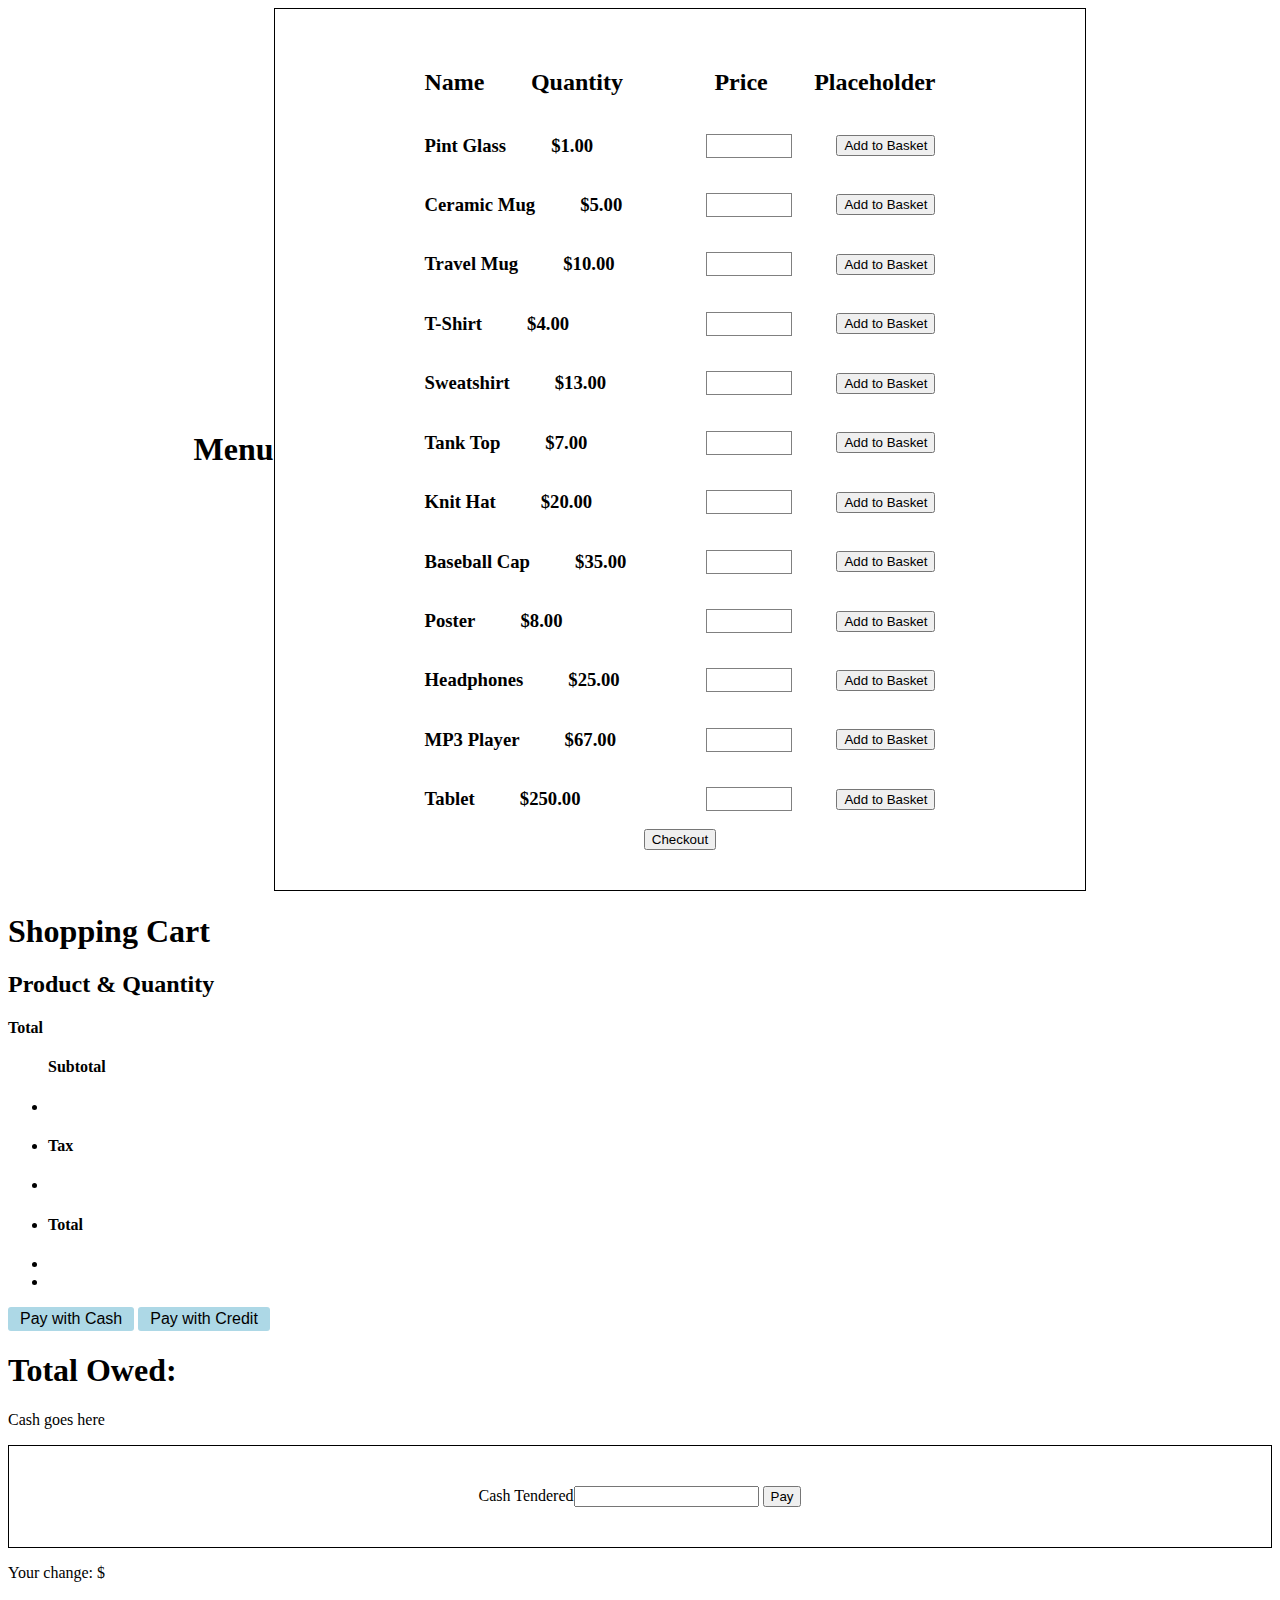
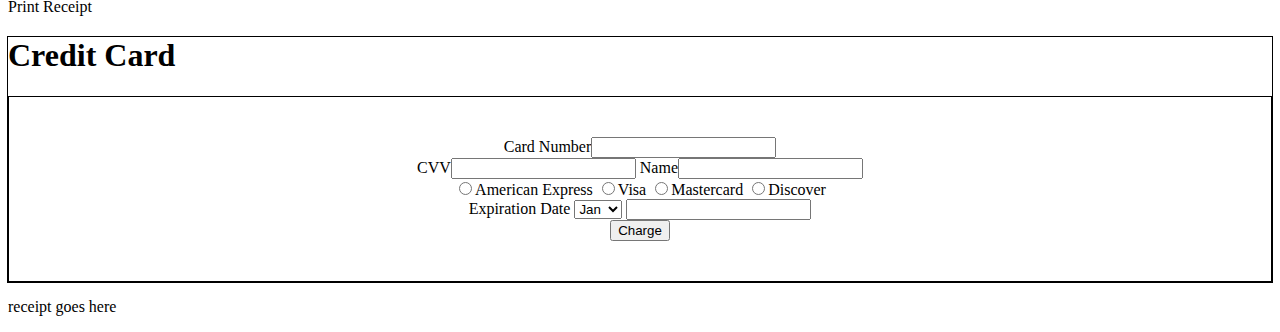
==== index.html @ a455a96a "html merge fixed" ====
<!DOCTYPE html>
<html>

<head>
    <meta name="viewport" content="width=device-width, initial-scale=1.0">
    <link rel="stylesheet" type="text/css" href="style.css">
    <meta charset="utf-8">
    <title></title>
</head>

<body>
    <div id="menu">
      <center>
          <h1>Menu</h1></center>
        <form>
            <div id="header" class="itemRow">
                <h2 class="itemName">Name</h2>
                <h2 class="menuQuantity">Quantity</h2>
                <h2 class="menuPrice">Price</h2>
                <h2>Placeholder</h2>
            </div>
            <div class="itemRow">
                <div class="itemInfo pintGlass">
                    <h3>Pint Glass</h3>
                    <h3 id="priceItem1" class="menuPrice" value="1">$1.00</h3>
                </div>
                <div class="purchaseInfo">
                    <input id="inputItem1" type="number" class="menuQuantity numberInput">
                    <button id="buttonItem1" class="addBasket">Add to Basket</button>
                </div>
            </div>
            <div class="itemRow">
                <div class="itemInfo">
                    <h3>Ceramic Mug</h3>
                    <h3 id="priceItem2" class="menuPrice" value="2">$5.00</h3>
                </div>
                <div class="purchaseInfo">
                    <input id="inputItem2" type="number" class="menuQuantity numberInput" class="numberInput">
                    <button id="buttonItem2" class="addBasket">Add to Basket</button>
                </div>
            </div>
            <div class="itemRow">
                <div class="itemInfo">
                    <h3>Travel Mug</h3>
                    <h3 id="priceItem3" class="menuPrice" value="3">$10.00</h3>
                </div>
                <div class="purchaseInfo">
                    <input id="inputItem3" type="number" class="menuQuantity numberInput" class="numberInput">
                    <button id="buttonItem3" class="addBasket">Add to Basket</button>
                </div>
            </div>
            <div class="itemRow">
                <div class="itemInfo">
                    <h3>T-Shirt</h3>
                    <h3 id="priceItem4" class="menuPrice" value="4">$4.00</h3>
                </div>
                <div class="purchaseInfo">
                    <input id="inputItem4" type="number" class="menuQuantity numberInput" class="numberInput">
                    <button id="buttonItem4" class="addBasket">Add to Basket</button>
                </div>
            </div>
            <div class="itemRow">
                <div class="itemInfo">
                    <h3>Sweatshirt</h3>
                    <h3 id="priceItem5" class="menuPrice" value="5">$13.00</h3></div>
                <div class="purchaseInfo">
                    <input id="inputItem5" type="number" class="menuQuantity numberInput" class="numberInput">
                    <button id="buttonItem5" class="addBasket">Add to Basket</button>
                </div>
            </div>
            <div class="itemRow">
                <div class="itemInfo">
                    <h3>Tank Top</h3>
                    <h3 id="priceItem6" class="menuPrice" value="6">$7.00</h3></div>
                <div class="purchaseInfo">
                    <input id="inputItem6" type="number" class="menuQuantity numberInput" class="numberInput">
                    <button id="buttonItem6" class="addBasket">Add to Basket</button>
                </div>
            </div>
            <div class="itemRow">
                <div class="itemInfo">
                    <h3>Knit Hat</h3>
                    <h3 id="priceItem7" class="menuPrice" value="7">$20.00</h3></div>
                <div class="purchaseInfo">
                    <input id="inputItem7" type="number" class="menuQuantity numberInput" class="numberInput">
                    <button id="buttonItem7" class="addBasket">Add to Basket</button>
                </div>
            </div>
            <div class="itemRow">
                <div class="itemInfo">
                    <h3>Baseball Cap</h3>
                    <h3 id="priceItem8" class="menuPrice" value="8">$35.00</h3></div>
                <div class="purchaseInfo">
                    <input id="inputItem8" type="number" class="menuQuantity numberInput" class="numberInput">
                    <button id="buttonItem8" class="addBasket">Add to Basket</button>
                </div>
            </div>
            <div class="itemRow">
                <div class="itemInfo">
                    <h3>Poster</h3>
                    <h3 id="priceItem9" class="menuPrice" value="9">$8.00</h3></div>
                <div class="purchaseInfo">
                    <input id="inputItem9" type="number" class="menuQuantity numberInput" class="numberInput">
                    <button id="buttonItem9" class="addBasket">Add to Basket</button>
                </div>
            </div>
            <div class="itemRow">
                <div class="itemInfo">
                    <h3>Headphones</h3>
                    <h3 id="priceItem10" class="menuPrice" value="10">$25.00</h3></div>
                <div class="purchaseInfo">
                    <input id="inputItem10" type="number" class="menuQuantity numberInput" class="numberInput">
                    <button id="buttonItem10" class="addBasket">Add to Basket</button>
                </div>
            </div>
            <div class="itemRow">
                <div class="itemInfo">
                    <h3>MP3 Player</h3>
                    <h3 id="priceItem11" class="menuPrice" value="11">$67.00</h3></div>
                <div class="purchaseInfo">
                    <input id="inputItem11" type="number" class="menuQuantity numberInput" class="numberInput">
                    <button id="buttonItem11" class="addBasket">Add to Basket</button>
                </div>
            </div>
            <div class="itemRow">
                <div class="itemInfo">
                    <h3>Tablet</h3>
                    <h3 id="priceItem12" class="menuPrice" value="12">$250.00</h3></div>
                <div class="purchaseInfo">
                    <input id="inputItem12" type="number" class="menuQuantity numberInput" class="numberInput">
                    <button id="buttonItem12" class="addBasket">Add to Basket</button>
                </div>
            </div>
            <button id="checkout" class="addBasket">Checkout</button>
        </form>
    </div>

<div id="cart" class="hidden">
<h1>Shopping Cart</h1>
<h2>Product & Quantity</h2>
<ul id= "productQuantity">
</ul>
<h4>Total</h4>
<ul>
	<h4>Subtotal</h4>
  <li id= "cartSubTotal"><li>
  <h4>Tax</h4>
  <li id= "cartTax"><li>
  <h4>Total</h4>
  <li id= "cartTotal"><li>
</ul>
<div id= "cashbutton">
	Pay with Cash
</div>
<div id= "creditbutton">
	Pay with Credit
</div>
</div>



<div id="cash" class="hidden">
	<h1>Total Owed:</h1>
  <p id="cashTotal">Cash goes here</p>
	<form id="cashPay">
		<label>Cash Tendered<input id="cashTendered" type="number" min="0.00" step="0.01"></label>
		<input  type="submit" value="Pay">
	</form>
	<div>
		<p id="changeOutput" class="hidden">Your change: $<span id="change"></span></p>
	</div>
  <div id="toReceipt" class="hidden">Print Receipt</div>
</div>

<div id="credit" class="hidden">
	<h1>Credit Card</h1>
	<form id="ccPay">
		<div>
			<label>Card Number<input id="inputItem1" type="number" required></label>
		</div>
		<div>
			<label>CVV<input id="inputItem1" type="number" required></label>
			<label>Name<input id="inputItem1" type="text" required></label>
		</div>
		<div>
			<label class="cardOption"><input id="inputItem1" type="radio" name="cardType" required>American Express</label>
			<label class="cardOption"><input id="inputItem1" type="radio" name="cardType">Visa</label>
			<label class="cardOption"><input id="inputItem1" type="radio" name="cardType">Mastercard</label>
			<label class="cardOption"><input id="inputItem1" type="radio" name="cardType">Discover</label>
		</div>
		<div>
			<label>Expiration Date
				<select required>
					<option value="01">Jan</option>
					<option value="02">Feb</option>
					<option value="03">Mar</option>
					<option value="04">Apr</option>
					<option value="05">May</option>
					<option value="06">Jun</option>
					<option value="07">Jul</option>
					<option value="08">Aug</option>
					<option value="09">Sep</option>
					<option value="10">Oct</option>
					<option value="11">Nov</option>
					<option value="12">Dec</option>
				</select>
				<input id="Year" type="number"  min="2018" step="1" required>
			</label>
		</div>
		<div>
			<input  type="submit" value="Charge"></input>
		</div>
	</form>
</div>

<div id="receipt" class="hidden">
  <p>receipt goes here</p>
</div>














<script src="jquery-3.3.1.js"></script>
<!-- <script src="https://code.jquery.com/jquery-3.3.1.js"></script> -->
<script type="text/javascript" src="javascript.js"></script>


</html>
---- style.css ----
/* menu */

#menu {
    display: flex;
    justify-content: center;
    align-items: center;
}

.itemInfo {
    margin-top: 40px;
    width: 300px;
}

.pintGlass {
    margin-top: 0px;
}

.purchaseInfo {
    width: 300px;
}

.itemRow {
    display: flex;
    flex-direction: column;
    justify-content: center;
}

.itemRow h3 {
    display: inline-block;
}

#header {
    display: none;
}

.menuQuantity {
    margin-left: 10px;
    margin-right: 20px;
}

.menuPrice {
    margin-left: 45px;
    margin-right: 10px;
}

#totalTitle {
    margin-left: 40px;
    margin-right: 40px;
}

.numberInput {
    width: 80px;
    height: 20px;
    border: 1px solid grey;
}

form {
    padding: 10px 50px 40px 50px;
    border: 1px solid black;
    text-align: center;
}


.buttonContainer {
    display: flex;
    justify-content: center;
}

.totalRow {
    display: flex;
    justify-content: flex-end;
}





/* cart */


/* cash  */


/* credit */

#credit {
    outline: 1px solid black;
}

#credit form div {
    display: block;
}

#credit input {
    box-sizing: border-box;
}

#cashbutton {
    display: inline-block;
    padding: 3px 12px;
    background-color: lightblue;
    border-radius: 3px;
    font-family: 'verdana', sans-serif;
}

#creditbutton {
    display: inline-block;
    padding: 3px 12px;
    background-color: lightblue;
    border-radius: 3px;
    font-family: 'verdana', sans-serif;
}



/* receipt */

@media only screen and (min-width: 768px) {
    /* menu */
    .itemInfo {
        display: flex;
        width: auto;
        margin-top: 0px;
    }

    .purchaseInfo {
        width: auto;
    }


    #header {
        display: flex;
    }

    #menu {
        display: flex;
        justify-content: center;
        align-items: center;
    }

    .itemInfo {
        display: flex;
    }

    .itemRow {
        display: flex;
        flex-direction: row;
    }

    .itemRow h3 {
        display: flex;
    }

    .menuQuantity {
        margin-left: 40px;
        margin-right: 40px;
    }

    .menuPrice {
        margin-right: 40px;
    }

    #totalTitle {
        margin-left: 40px;
        margin-right: 40px;
    }

    .numberInput {
        width: 80px;
        height: 20px;
    }

    form {
        padding: 40px 150px 40px 150px;
        border: 1px solid black;
    }

    .itemRow {
        justify-content: space-between;
        align-items: center;
        display: flex;
    }

    .buttonContainer {
        display: flex;
        justify-content: center;
    }

    .totalRow {
        display: flex;
        justify-content: flex-end;
    }
    /* cart */
    /* cash  */
    /* credit */
    #credit {
        outline: 1px solid black;
    }

    #credit form div {
        display: block;
    }

    #credit input {
        box-sizing: border-box;
    }

    #cashbutton {
        display: inline-block;
        padding: 3px 12px;
        background-color: lightblue;
        border-radius: 3px;
        font-family: 'verdana', sans-serif;
    }
    #creditbutton {
        display: inline-block;
        padding: 3px 12px;
        background-color: lightblue;
        border-radius: 3px;
        font-family: 'verdana', sans-serif;
    }
}
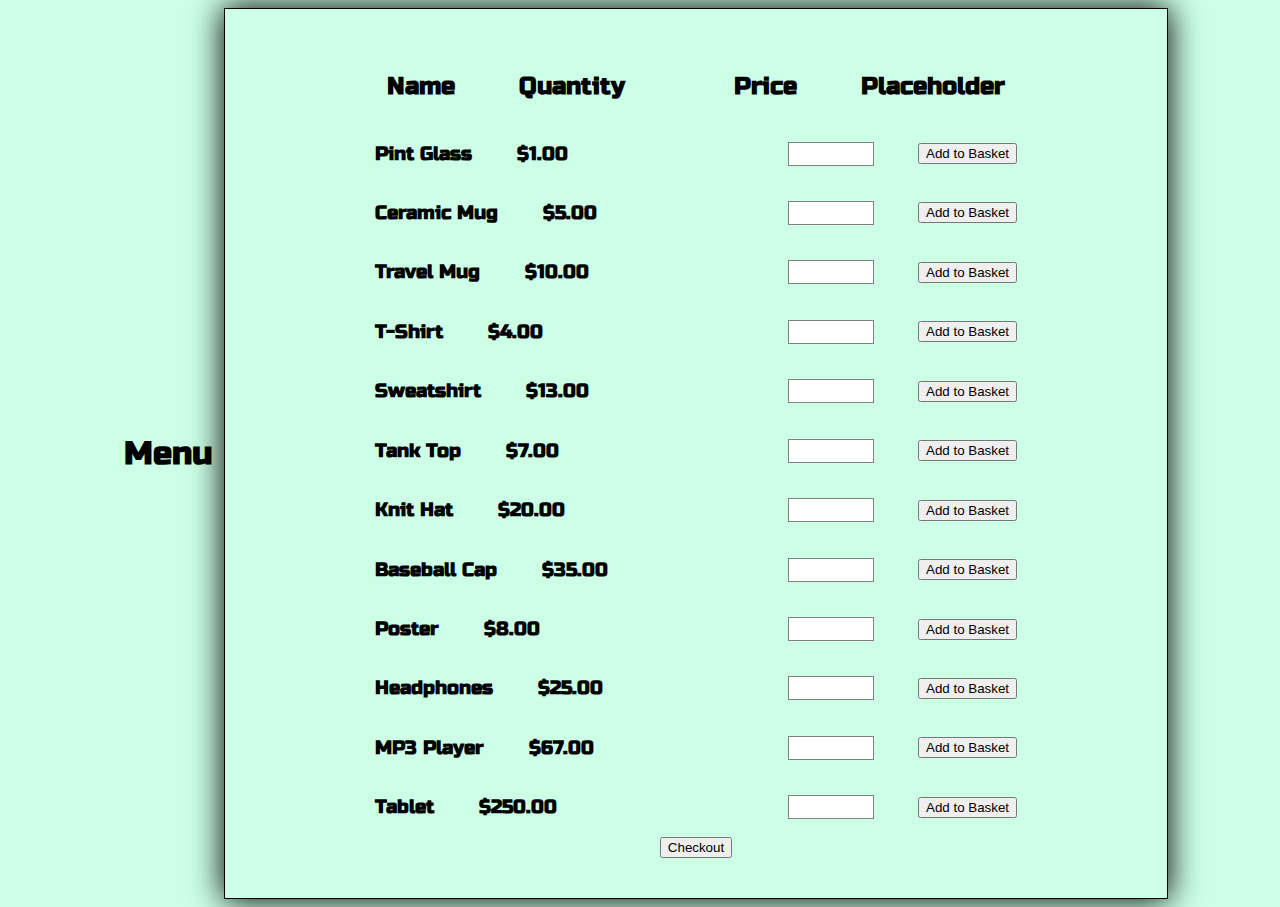
==== commit 8c2ef64a: "modified index and css" ====
--- a/index.html
+++ b/index.html
@@ -25,8 +25,8 @@
                     <h3 id="priceItem1" class="menuPrice" value="1">$1.00</h3>
                 </div>
                 <div class="purchaseInfo">
-                    <input id="inputItem1" type="number" class="menuQuantity numberInput">
-                    <button id="buttonItem1" class="addBasket">Add to Basket</button>
+                    <input data-product-num="0" type="number" class="menuQuantity numberInput">
+                    <button class="addBasket">Add to Basket</button>
                 </div>
             </div>
             <div class="itemRow">
@@ -35,8 +35,8 @@
                     <h3 id="priceItem2" class="menuPrice" value="2">$5.00</h3>
                 </div>
                 <div class="purchaseInfo">
-                    <input id="inputItem2" type="number" class="menuQuantity numberInput" class="numberInput">
-                    <button id="buttonItem2" class="addBasket">Add to Basket</button>
+                    <input data-product-num="1" type="number" class="menuQuantity numberInput" class="numberInput">
+                    <button class="addBasket">Add to Basket</button>
                 </div>
             </div>
             <div class="itemRow">
@@ -45,8 +45,8 @@
                     <h3 id="priceItem3" class="menuPrice" value="3">$10.00</h3>
                 </div>
                 <div class="purchaseInfo">
-                    <input id="inputItem3" type="number" class="menuQuantity numberInput" class="numberInput">
-                    <button id="buttonItem3" class="addBasket">Add to Basket</button>
+                    <input data-product-num="2" type="number" class="menuQuantity numberInput" class="numberInput">
+                    <button class="addBasket">Add to Basket</button>
                 </div>
             </div>
             <div class="itemRow">
@@ -55,8 +55,8 @@
                     <h3 id="priceItem4" class="menuPrice" value="4">$4.00</h3>
                 </div>
                 <div class="purchaseInfo">
-                    <input id="inputItem4" type="number" class="menuQuantity numberInput" class="numberInput">
-                    <button id="buttonItem4" class="addBasket">Add to Basket</button>
+                    <input data-product-num="3" type="number" class="menuQuantity numberInput" class="numberInput">
+                    <button class="addBasket">Add to Basket</button>
                 </div>
             </div>
             <div class="itemRow">
@@ -64,8 +64,8 @@
                     <h3>Sweatshirt</h3>
                     <h3 id="priceItem5" class="menuPrice" value="5">$13.00</h3></div>
                 <div class="purchaseInfo">
-                    <input id="inputItem5" type="number" class="menuQuantity numberInput" class="numberInput">
-                    <button id="buttonItem5" class="addBasket">Add to Basket</button>
+                    <input data-product-num="4" type="number" class="menuQuantity numberInput" class="numberInput">
+                    <button class="addBasket">Add to Basket</button>
                 </div>
             </div>
             <div class="itemRow">
@@ -73,8 +73,8 @@
                     <h3>Tank Top</h3>
                     <h3 id="priceItem6" class="menuPrice" value="6">$7.00</h3></div>
                 <div class="purchaseInfo">
-                    <input id="inputItem6" type="number" class="menuQuantity numberInput" class="numberInput">
-                    <button id="buttonItem6" class="addBasket">Add to Basket</button>
+                    <input data-product-num="5" type="number" class="menuQuantity numberInput" class="numberInput">
+                    <button class="addBasket">Add to Basket</button>
                 </div>
             </div>
             <div class="itemRow">
@@ -82,8 +82,8 @@
                     <h3>Knit Hat</h3>
                     <h3 id="priceItem7" class="menuPrice" value="7">$20.00</h3></div>
                 <div class="purchaseInfo">
-                    <input id="inputItem7" type="number" class="menuQuantity numberInput" class="numberInput">
-                    <button id="buttonItem7" class="addBasket">Add to Basket</button>
+                    <input data-product-num="6" type="number" class="menuQuantity numberInput" class="numberInput">
+                    <button class="addBasket">Add to Basket</button>
                 </div>
             </div>
             <div class="itemRow">
@@ -91,8 +91,8 @@
                     <h3>Baseball Cap</h3>
                     <h3 id="priceItem8" class="menuPrice" value="8">$35.00</h3></div>
                 <div class="purchaseInfo">
-                    <input id="inputItem8" type="number" class="menuQuantity numberInput" class="numberInput">
-                    <button id="buttonItem8" class="addBasket">Add to Basket</button>
+                    <input data-product-num="7" type="number" class="menuQuantity numberInput" class="numberInput">
+                    <button class="addBasket">Add to Basket</button>
                 </div>
             </div>
             <div class="itemRow">
@@ -100,8 +100,8 @@
                     <h3>Poster</h3>
                     <h3 id="priceItem9" class="menuPrice" value="9">$8.00</h3></div>
                 <div class="purchaseInfo">
-                    <input id="inputItem9" type="number" class="menuQuantity numberInput" class="numberInput">
-                    <button id="buttonItem9" class="addBasket">Add to Basket</button>
+                    <input data-product-num="8" type="number" class="menuQuantity numberInput" class="numberInput">
+                    <button class="addBasket">Add to Basket</button>
                 </div>
             </div>
             <div class="itemRow">
@@ -109,8 +109,8 @@
                     <h3>Headphones</h3>
                     <h3 id="priceItem10" class="menuPrice" value="10">$25.00</h3></div>
                 <div class="purchaseInfo">
-                    <input id="inputItem10" type="number" class="menuQuantity numberInput" class="numberInput">
-                    <button id="buttonItem10" class="addBasket">Add to Basket</button>
+                    <input data-product-num="9" type="number" class="menuQuantity numberInput" class="numberInput">
+                    <button class="addBasket">Add to Basket</button>
                 </div>
             </div>
             <div class="itemRow">
@@ -118,8 +118,8 @@
                     <h3>MP3 Player</h3>
                     <h3 id="priceItem11" class="menuPrice" value="11">$67.00</h3></div>
                 <div class="purchaseInfo">
-                    <input id="inputItem11" type="number" class="menuQuantity numberInput" class="numberInput">
-                    <button id="buttonItem11" class="addBasket">Add to Basket</button>
+                    <input data-product-num="10" type="number" class="menuQuantity numberInput" class="numberInput">
+                    <button class="addBasket">Add to Basket</button>
                 </div>
             </div>
             <div class="itemRow">
@@ -127,11 +127,11 @@
                     <h3>Tablet</h3>
                     <h3 id="priceItem12" class="menuPrice" value="12">$250.00</h3></div>
                 <div class="purchaseInfo">
-                    <input id="inputItem12" type="number" class="menuQuantity numberInput" class="numberInput">
-                    <button id="buttonItem12" class="addBasket">Add to Basket</button>
-                </div>
-            </div>
-            <button id="checkout" class="addBasket">Checkout</button>
+                    <input data-product-num="11" type="number" class="menuQuantity numberInput" class="numberInput">
+                    <button class="addBasket">Add to Basket</button>
+                </div>
+            </div>
+            <button type="button" id="checkout" class="addBasket">Checkout</button>
         </form>
     </div>
 
@@ -147,7 +147,7 @@
   <h4>Tax</h4>
   <li id= "cartTax"><li>
   <h4>Total</h4>
-  <li id= "cartTotal"><li>
+  <li id= "cartTotal">
 </ul>
 <div id= "cashbutton">
 	Pay with Cash
@@ -156,6 +156,7 @@
 	Pay with Credit
 </div>
 </div>
+
 
 
 
@@ -163,7 +164,7 @@
 	<h1>Total Owed:</h1>
   <p id="cashTotal">Cash goes here</p>
 	<form id="cashPay">
-		<label>Cash Tendered<input id="cashTendered" type="number" min="0.00" step="0.01"></label>
+		<label>Cash Tendered <input id="cashTendered" type="number" min="0.00" step="0.01"></label>
 		<input  type="submit" value="Pay">
 	</form>
 	<div>
@@ -176,11 +177,11 @@
 	<h1>Credit Card</h1>
 	<form id="ccPay">
 		<div>
-			<label>Card Number<input id="inputItem1" type="number" required></label>
-		</div>
-		<div>
-			<label>CVV<input id="inputItem1" type="number" required></label>
-			<label>Name<input id="inputItem1" type="text" required></label>
+			<label>Card Number <input id="inputItem1" type="number" required></label>
+		</div>
+		<div>
+			<label>CVV <input id="inputItem1" type="number" required></label>
+			<label>Name <input id="inputItem1" type="text" required></label>
 		</div>
 		<div>
 			<label class="cardOption"><input id="inputItem1" type="radio" name="cardType" required>American Express</label>
--- a/style.css
+++ b/style.css
@@ -1,9 +1,17 @@
+@import url('https://fonts.googleapis.com/css?family=Russo+One');
+
+
 /* menu */
+
 
 #menu {
     display: flex;
     justify-content: center;
     align-items: center;
+}
+#cart{
+ border: 1px solid black;
+ box-shadow: 0px 0px 31px 1px  
 }
 
 .itemInfo {
@@ -31,6 +39,10 @@
 
 #header {
     display: none;
+  }
+
+.hidden {
+  display: none !important;
 }
 
 .menuQuantity {
@@ -55,9 +67,10 @@
 }
 
 form {
-    padding: 10px 50px 40px 50px;
-    border: 1px solid black;
-    text-align: center;
+  padding: 10px 50px 40px 50px;
+  border: 1px solid black;
+  text-align: center;
+  box-shadow: 0px 0px 31px 1px
 }
 
 
@@ -96,23 +109,69 @@
 }
 
 #cashbutton {
-    display: inline-block;
-    padding: 3px 12px;
-    background-color: lightblue;
-    border-radius: 3px;
-    font-family: 'verdana', sans-serif;
+
+	display: inline-block;
+  padding: 3px 12px;
+  background-color: #FFB095;
+	border-radius: 3px;
+  font-family: 'Russo One', sans-serif;
+  box-shadow: 0px 5px 15px 1px rgba(0,0,0,0.3);
 }
 
 #creditbutton {
-    display: inline-block;
-    padding: 3px 12px;
-    background-color: lightblue;
-    border-radius: 3px;
-    font-family: 'verdana', sans-serif;
-}
-
-
-
+
+  display: inline-block;
+  padding: 3px 12px;
+  background-color: #FFB095;
+	border-radius: 3px;
+  font-family: 'Russo One', sans-serif;
+  box-shadow: 0px 5px 15px 1px rgba(0,0,0,0.3);
+}
+
+/* Website Color, Font, border radius */
+
+body{
+  background-color: #ccffe6;
+}
+
+h1{
+  display: inline-block;
+  border-radius: 5px;
+  text-align: center;
+  padding: 3px 12px;
+  font-family: 'Russo One', sans-serif;
+  }
+
+h2{
+  display: inline-block;
+  border-radius: 5px;
+  text-align: center;
+  padding: 3px 12px;
+  font-family: 'Russo One', sans-serif;
+}
+
+h3{
+  font-family: 'Russo One', sans-serif;
+}
+
+h4{
+  display: inline-block;
+  border-radius: 5px;
+  padding: 3px 12px;
+  font-family: 'Russo One', sans-serif;
+}
+
+p{
+  font-family: 'Russo One', sans-serif;
+}
+
+label{
+  font-family: 'Russo One', sans-serif;
+}
+
+ul li{
+  font-family: 'Russo One', sans-serif;
+  }
 /* receipt */
 
 @media only screen and (min-width: 768px) {
@@ -208,15 +267,15 @@
     #cashbutton {
         display: inline-block;
         padding: 3px 12px;
-        background-color: lightblue;
+        background-color: #FFB095;
         border-radius: 3px;
-        font-family: 'verdana', sans-serif;
+        font-family: 'Russo One', sans-serif;
     }
     #creditbutton {
         display: inline-block;
         padding: 3px 12px;
-        background-color: lightblue;
+        background-color: #FFB095;
         border-radius: 3px;
-        font-family: 'verdana', sans-serif;
-    }
-}+        font-family: 'Russo One', sans-serif;
+    }
+}
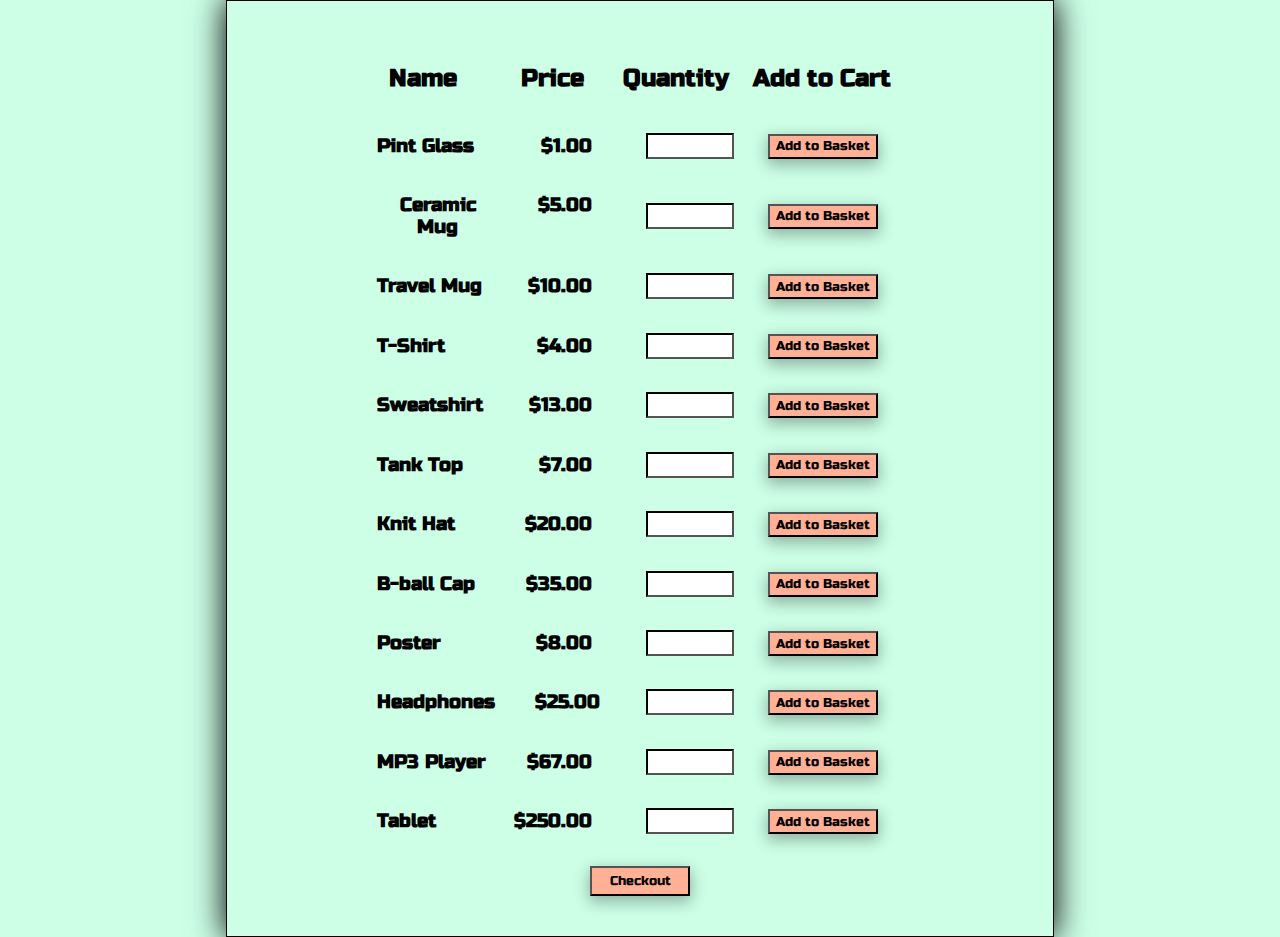
==== commit d9a65980: "main menu changes" ====
--- a/index.html
+++ b/index.html
@@ -10,19 +10,17 @@
 
 <body>
     <div id="menu">
-      <center>
-          <h1>Menu</h1></center>
-        <form>
+        <div class="mainContainer">
             <div id="header" class="itemRow">
                 <h2 class="itemName">Name</h2>
-                <h2 class="menuQuantity">Quantity</h2>
                 <h2 class="menuPrice">Price</h2>
-                <h2>Placeholder</h2>
+                <h2 class="menuQuanity">Quantity</h2>
+                <h2>Add to Cart</h2>
             </div>
             <div class="itemRow">
                 <div class="itemInfo pintGlass">
-                    <h3>Pint Glass</h3>
-                    <h3 id="priceItem1" class="menuPrice" value="1">$1.00</h3>
+                    <a id="images" href="images/pintglass.jpg"><h3>Pint Glass</h3></a>
+                    <h3 id="priceItem1" class="menuPrice">$1.00</h3>
                 </div>
                 <div class="purchaseInfo">
                     <input data-product-num="0" type="number" class="menuQuantity numberInput">
@@ -31,8 +29,8 @@
             </div>
             <div class="itemRow">
                 <div class="itemInfo">
-                    <h3>Ceramic Mug</h3>
-                    <h3 id="priceItem2" class="menuPrice" value="2">$5.00</h3>
+                    <a id="images" href="images/ceramicmug.jpg"><h3>Ceramic Mug</h3></a>
+                    <h3 id="priceItem2" class="menuPrice">$5.00</h3>
                 </div>
                 <div class="purchaseInfo">
                     <input data-product-num="1" type="number" class="menuQuantity numberInput" class="numberInput">
@@ -41,8 +39,8 @@
             </div>
             <div class="itemRow">
                 <div class="itemInfo">
-                    <h3>Travel Mug</h3>
-                    <h3 id="priceItem3" class="menuPrice" value="3">$10.00</h3>
+                    <a id="images" href="images/travelmug.jpg"><h3>Travel Mug</h3></a>
+                    <h3 id="priceItem3" class="menuPrice">$10.00</h3>
                 </div>
                 <div class="purchaseInfo">
                     <input data-product-num="2" type="number" class="menuQuantity numberInput" class="numberInput">
@@ -51,8 +49,8 @@
             </div>
             <div class="itemRow">
                 <div class="itemInfo">
-                    <h3>T-Shirt</h3>
-                    <h3 id="priceItem4" class="menuPrice" value="4">$4.00</h3>
+                    <a id="images" href="images/tshirt.jpg"><h3>T-Shirt</h3></a>
+                    <h3 id="priceItem4" class="menuPrice">$4.00</h3>
                 </div>
                 <div class="purchaseInfo">
                     <input data-product-num="3" type="number" class="menuQuantity numberInput" class="numberInput">
@@ -61,8 +59,8 @@
             </div>
             <div class="itemRow">
                 <div class="itemInfo">
-                    <h3>Sweatshirt</h3>
-                    <h3 id="priceItem5" class="menuPrice" value="5">$13.00</h3></div>
+                    <a id="images" href="images/sweatshirt.jpg"><h3>Sweatshirt</h3></a>
+                    <h3 id="priceItem5" class="menuPrice">$13.00</h3></div>
                 <div class="purchaseInfo">
                     <input data-product-num="4" type="number" class="menuQuantity numberInput" class="numberInput">
                     <button class="addBasket">Add to Basket</button>
@@ -70,8 +68,8 @@
             </div>
             <div class="itemRow">
                 <div class="itemInfo">
-                    <h3>Tank Top</h3>
-                    <h3 id="priceItem6" class="menuPrice" value="6">$7.00</h3></div>
+                    <a id="images" href="images/tanktop.jpg"><h3>Tank Top</h3></a>
+                    <h3 id="priceItem6" class="menuPrice">$7.00</h3></div>
                 <div class="purchaseInfo">
                     <input data-product-num="5" type="number" class="menuQuantity numberInput" class="numberInput">
                     <button class="addBasket">Add to Basket</button>
@@ -79,8 +77,8 @@
             </div>
             <div class="itemRow">
                 <div class="itemInfo">
-                    <h3>Knit Hat</h3>
-                    <h3 id="priceItem7" class="menuPrice" value="7">$20.00</h3></div>
+                    <a id="images" href="images/knithat.jpg"><h3>Knit Hat</h3></a>
+                    <h3 id="priceItem7" class="menuPrice">$20.00</h3></div>
                 <div class="purchaseInfo">
                     <input data-product-num="6" type="number" class="menuQuantity numberInput" class="numberInput">
                     <button class="addBasket">Add to Basket</button>
@@ -88,8 +86,8 @@
             </div>
             <div class="itemRow">
                 <div class="itemInfo">
-                    <h3>Baseball Cap</h3>
-                    <h3 id="priceItem8" class="menuPrice" value="8">$35.00</h3></div>
+                    <a id="images" href="images/baseballcap.jpg"><h3>B-ball Cap</h3></a>
+                    <h3 id="priceItem8" class="menuPrice">$35.00</h3></div>
                 <div class="purchaseInfo">
                     <input data-product-num="7" type="number" class="menuQuantity numberInput" class="numberInput">
                     <button class="addBasket">Add to Basket</button>
@@ -97,8 +95,8 @@
             </div>
             <div class="itemRow">
                 <div class="itemInfo">
-                    <h3>Poster</h3>
-                    <h3 id="priceItem9" class="menuPrice" value="9">$8.00</h3></div>
+                    <a id="images" href="images/poster.jpg"><h3>Poster</h3></a>
+                    <h3 id="priceItem9" class="menuPrice">$8.00</h3></div>
                 <div class="purchaseInfo">
                     <input data-product-num="8" type="number" class="menuQuantity numberInput" class="numberInput">
                     <button class="addBasket">Add to Basket</button>
@@ -106,8 +104,8 @@
             </div>
             <div class="itemRow">
                 <div class="itemInfo">
-                    <h3>Headphones</h3>
-                    <h3 id="priceItem10" class="menuPrice" value="10">$25.00</h3></div>
+                    <a id="images" href="images/headphones.jpg"><h3>Headphones</h3></a>
+                    <h3 id="priceItem10" class="menuPrice">$25.00</h3></div>
                 <div class="purchaseInfo">
                     <input data-product-num="9" type="number" class="menuQuantity numberInput" class="numberInput">
                     <button class="addBasket">Add to Basket</button>
@@ -115,8 +113,8 @@
             </div>
             <div class="itemRow">
                 <div class="itemInfo">
-                    <h3>MP3 Player</h3>
-                    <h3 id="priceItem11" class="menuPrice" value="11">$67.00</h3></div>
+                    <a id="images" href="images/mp3player.jpg"><h3>MP3 Player</h3></a>
+                    <h3 id="priceItem11" class="menuPrice">$67.00</h3></div>
                 <div class="purchaseInfo">
                     <input data-product-num="10" type="number" class="menuQuantity numberInput" class="numberInput">
                     <button class="addBasket">Add to Basket</button>
@@ -124,116 +122,102 @@
             </div>
             <div class="itemRow">
                 <div class="itemInfo">
-                    <h3>Tablet</h3>
-                    <h3 id="priceItem12" class="menuPrice" value="12">$250.00</h3></div>
+                    <a id="images" href="images/tablet.jpg"><h3>Tablet</h3></a>
+                    <h3 id="priceItem12" class="menuPrice">$250.00</h3></div>
                 <div class="purchaseInfo">
                     <input data-product-num="11" type="number" class="menuQuantity numberInput" class="numberInput">
                     <button class="addBasket">Add to Basket</button>
                 </div>
             </div>
             <button type="button" id="checkout" class="addBasket">Checkout</button>
+        </div>
+    </div>
+    <div id="cart" class="hidden">
+        <h1>Shopping Cart</h1>
+        <h2>Product & Quantity</h2>
+        <ul id="productQuantity">
+        </ul>
+        <ul>
+            <h4>Subtotal: $<span id= "cartSubTotal"></span></h4>
+            <h4>Tax: $<span id= "cartTax"></span></h4>
+            <h4>Total: $<span id= "cartTotal"></span></h4>
+        </ul>
+        <div id="cashbutton" class="cartButtons">
+            Pay with Cash
+        </div>
+        <div id="creditbutton" class="cartButtons">
+            Pay with Credit
+        </div>
+    </div>
+    <div id="cash" class="hidden">
+        <h1>Total Owed: $<span id="cashTotal">CASH</span></h1>
+        <form>
+            <label>Cash Tendered
+                <input id="cashTendered" type="number" min="0.00" step="0.01">
+            </label>
+            <input id="cashPay" type="button" value="Pay">
         </form>
-    </div>
+        <div>
+            <p id="changeOutput" class="hidden">Your change: $<span id="change"></span></p>
+        </div>
+        <div id="toReceipt" class="hidden">Print Receipt</div>
+    </div>
+    <div id="credit" class="hidden">
+        <h1>Credit Card</h1>
+        <form id="ccPay">
+            <div>
+                <label>Card Number
+                    <input id="inputItem1" type="number" required>
+                </label>
+            </div>
+            <div>
+                <label>CVV
+                    <input id="inputItem1" type="number" required>
+                </label>
+                <label>Name
+                    <input id="inputItem1" type="text" required>
+                </label>
+            </div>
+            <div>
+                <label class="cardOption">
+                    <input id="inputItem1" type="radio" name="cardType" required>American Express</label>
+                <label class="cardOption">
+                    <input id="inputItem1" type="radio" name="cardType">Visa</label>
+                <label class="cardOption">
+                    <input id="inputItem1" type="radio" name="cardType">Mastercard</label>
+                <label class="cardOption">
+                    <input id="inputItem1" type="radio" name="cardType">Discover</label>
+            </div>
+            <div>
+                <label>Expiration Date
+                    <select required>
+                        <option value="01">Jan</option>
+                        <option value="02">Feb</option>
+                        <option value="03">Mar</option>
+                        <option value="04">Apr</option>
+                        <option value="05">May</option>
+                        <option value="06">Jun</option>
+                        <option value="07">Jul</option>
+                        <option value="08">Aug</option>
+                        <option value="09">Sep</option>
+                        <option value="10">Oct</option>
+                        <option value="11">Nov</option>
+                        <option value="12">Dec</option>
+                    </select>
+                    <input id="Year" type="number" min="2018" step="1" required>
+                </label>
+            </div>
+            <div>
+                <input type="submit" value="Charge"></input>
+            </div>
+        </form>
+    </div>
+    <div id="receipt" class="hidden">
+        <p>receipt goes here</p>
+    </div>
+    <script src="jquery-3.3.1.js"></script>
+    <!-- <script src="https://code.jquery.com/jquery-3.3.1.js"></script> -->
+    <script type="text/javascript" src="javascript.js"></script>
+</body>
 
-<div id="cart" class="hidden">
-<h1>Shopping Cart</h1>
-<h2>Product & Quantity</h2>
-<ul id= "productQuantity">
-</ul>
-<h4>Total</h4>
-<ul>
-	<h4>Subtotal</h4>
-  <li id= "cartSubTotal"><li>
-  <h4>Tax</h4>
-  <li id= "cartTax"><li>
-  <h4>Total</h4>
-  <li id= "cartTotal">
-</ul>
-<div id= "cashbutton">
-	Pay with Cash
-</div>
-<div id= "creditbutton">
-	Pay with Credit
-</div>
-</div>
-
-
-
-
-<div id="cash" class="hidden">
-	<h1>Total Owed:</h1>
-  <p id="cashTotal">Cash goes here</p>
-	<form id="cashPay">
-		<label>Cash Tendered <input id="cashTendered" type="number" min="0.00" step="0.01"></label>
-		<input  type="submit" value="Pay">
-	</form>
-	<div>
-		<p id="changeOutput" class="hidden">Your change: $<span id="change"></span></p>
-	</div>
-  <div id="toReceipt" class="hidden">Print Receipt</div>
-</div>
-
-<div id="credit" class="hidden">
-	<h1>Credit Card</h1>
-	<form id="ccPay">
-		<div>
-			<label>Card Number <input id="inputItem1" type="number" required></label>
-		</div>
-		<div>
-			<label>CVV <input id="inputItem1" type="number" required></label>
-			<label>Name <input id="inputItem1" type="text" required></label>
-		</div>
-		<div>
-			<label class="cardOption"><input id="inputItem1" type="radio" name="cardType" required>American Express</label>
-			<label class="cardOption"><input id="inputItem1" type="radio" name="cardType">Visa</label>
-			<label class="cardOption"><input id="inputItem1" type="radio" name="cardType">Mastercard</label>
-			<label class="cardOption"><input id="inputItem1" type="radio" name="cardType">Discover</label>
-		</div>
-		<div>
-			<label>Expiration Date
-				<select required>
-					<option value="01">Jan</option>
-					<option value="02">Feb</option>
-					<option value="03">Mar</option>
-					<option value="04">Apr</option>
-					<option value="05">May</option>
-					<option value="06">Jun</option>
-					<option value="07">Jul</option>
-					<option value="08">Aug</option>
-					<option value="09">Sep</option>
-					<option value="10">Oct</option>
-					<option value="11">Nov</option>
-					<option value="12">Dec</option>
-				</select>
-				<input id="Year" type="number"  min="2018" step="1" required>
-			</label>
-		</div>
-		<div>
-			<input  type="submit" value="Charge"></input>
-		</div>
-	</form>
-</div>
-
-<div id="receipt" class="hidden">
-  <p>receipt goes here</p>
-</div>
-
-
-
-
-
-
-
-
-
-
-
-
-
-
-<script src="jquery-3.3.1.js"></script>
-<!-- <script src="https://code.jquery.com/jquery-3.3.1.js"></script> -->
-<script type="text/javascript" src="javascript.js"></script>
-
-
-</html>
+</html>--- a/style.css
+++ b/style.css
@@ -3,16 +3,20 @@
 
 /* menu */
 
+body {
+    margin: 0;
+}
+
+a {
+    text-decoration: none;
+    color: black;
+}
 
 #menu {
     display: flex;
     justify-content: center;
     align-items: center;
 }
-#cart{
- border: 1px solid black;
- box-shadow: 0px 0px 31px 1px  
-}
 
 .itemInfo {
     margin-top: 40px;
@@ -39,10 +43,6 @@
 
 #header {
     display: none;
-  }
-
-.hidden {
-  display: none !important;
 }
 
 .menuQuantity {
@@ -63,16 +63,15 @@
 .numberInput {
     width: 80px;
     height: 20px;
-    border: 1px solid grey;
-}
-
-form {
-  padding: 10px 50px 40px 50px;
-  border: 1px solid black;
-  text-align: center;
-  box-shadow: 0px 0px 31px 1px
-}
-
+    border-color: black;
+}
+
+.mainContainer {
+    border: 1px solid black;
+    text-align: center;
+    box-shadow: 0px 0px 31px 1px;
+    box-sizing: border-box;
+}
 
 .buttonContainer {
     display: flex;
@@ -84,7 +83,111 @@
     justify-content: flex-end;
 }
 
-
+.addBasket {
+    font-family: 'Russo One', sans-serif;
+    background-color: #FFB095;
+    box-shadow: 0px 5px 15px 1px rgba(0, 0, 0, 0.3);
+    height: 25px;
+}
+
+#checkout {
+    margin-top: 35px;
+    height: 25px;
+    width: 90px;
+}
+
+
+/*.hoverDescrip{
+
+  display: none;
+
+}*/
+
+
+/* cart styles */
+
+#cart {
+    border: 1px solid black;
+    box-shadow: 0px 0px 31px 1px;
+    box-sizing: border-box;
+    width: 98%;
+    margin: 0 auto;
+}
+
+#cart h1 {
+    background-color: #FFB095;
+    display: block;
+    border-radius: 0;
+    margin: 0 auto;
+}
+
+#cart h2 {
+    margin: 0 auto;
+    text-align: center;
+    display: block;
+    background-color: #65FEB4;
+    border-radius: 0;
+    box-sizing: border-box;
+}
+
+#cart h4 {
+    display: block;
+    text-align: right;
+    margin: 0 10px 0 0;
+}
+
+#cart span {
+    display: inline-block;
+    width: 18%;
+}
+
+#cart .cartButtons {
+    box-sizing: border-box;
+    width: 95%;
+    margin: 5px auto;
+    text-align: center;
+    padding: 3px 12px;
+    background-color: #FFB095;
+    border-radius: 3px;
+    font-family: 'Russo One', sans-serif;
+    box-shadow: 0px 5px 15px 1px rgba(0, 0, 0, 0.3);
+}
+
+
+
+/* cash payment styles */
+
+#cash h1 {
+    background-color: #FFB095;
+    box-sizing: border-box;
+    width: 100%;
+    border-radius: 0;
+    margin: 0;
+}
+
+#cash input {
+    display: block;
+    width: 95%;
+    margin: 10px auto;
+}
+
+#cash input[type=button] {
+    background-color: #65FEB4;
+    font-family: 'Russo One', sans-serif;
+    padding: 3px 12px;
+    text-transform: uppercase;
+    color: white;
+}
+
+#cashPay {
+    padding-top: 15px;
+}
+
+
+
+.hidden {
+    display: none !important;
+}
 
 
 
@@ -108,82 +211,64 @@
     box-sizing: border-box;
 }
 
-#cashbutton {
-
-	display: inline-block;
-  padding: 3px 12px;
-  background-color: #FFB095;
-	border-radius: 3px;
-  font-family: 'Russo One', sans-serif;
-  box-shadow: 0px 5px 15px 1px rgba(0,0,0,0.3);
-}
-
-#creditbutton {
-
-  display: inline-block;
-  padding: 3px 12px;
-  background-color: #FFB095;
-	border-radius: 3px;
-  font-family: 'Russo One', sans-serif;
-  box-shadow: 0px 5px 15px 1px rgba(0,0,0,0.3);
-}
+
+
 
 /* Website Color, Font, border radius */
 
-body{
-  background-color: #ccffe6;
-}
-
-h1{
-  display: inline-block;
-  border-radius: 5px;
-  text-align: center;
-  padding: 3px 12px;
-  font-family: 'Russo One', sans-serif;
-  }
-
-h2{
-  display: inline-block;
-  border-radius: 5px;
-  text-align: center;
-  padding: 3px 12px;
-  font-family: 'Russo One', sans-serif;
-}
-
-h3{
-  font-family: 'Russo One', sans-serif;
-}
-
-h4{
-  display: inline-block;
-  border-radius: 5px;
-  padding: 3px 12px;
-  font-family: 'Russo One', sans-serif;
-}
-
-p{
-  font-family: 'Russo One', sans-serif;
-}
-
-label{
-  font-family: 'Russo One', sans-serif;
-}
-
-ul li{
-  font-family: 'Russo One', sans-serif;
-  }
+body {
+    background-color: #ccffe6;
+}
+
+h1 {
+    display: inline-block;
+    border-radius: 5px;
+    text-align: center;
+    padding: 3px 12px;
+    font-family: 'Russo One', sans-serif;
+}
+
+h2 {
+    display: inline-block;
+    border-radius: 5px;
+    text-align: center;
+    padding: 3px 12px;
+    font-family: 'Russo One', sans-serif;
+}
+
+h3 {
+    font-family: 'Russo One', sans-serif;
+}
+
+h4 {
+    display: inline-block;
+    border-radius: 5px;
+    padding: 3px 12px;
+    font-family: 'Russo One', sans-serif;
+}
+
+p {
+    font-family: 'Russo One', sans-serif;
+}
+
+label {
+    font-family: 'Russo One', sans-serif;
+}
+
+ul li {
+    font-family: 'Russo One', sans-serif;
+}
+
+
+
 /* receipt */
 
 @media only screen and (min-width: 768px) {
     /* menu */
-    .itemInfo {
-        display: flex;
-        width: auto;
-        margin-top: 0px;
-    }
-
     .purchaseInfo {
         width: auto;
+        margin-right: 25px;
+        justify-content: space-between;
     }
 
 
@@ -198,47 +283,52 @@
     }
 
     .itemInfo {
-        display: flex;
+        margin-top: 0px;
+        display: flex;
+        justify-content: space-between;
+        width: 230px;
     }
 
     .itemRow {
+        justify-content: space-between;
+        align-items: center;
         display: flex;
         flex-direction: row;
     }
 
+
     .itemRow h3 {
         display: flex;
     }
 
+    .menuPrice {
+        margin-left: 40px;
+        margin-right: 15px;
+    }
+
     .menuQuantity {
-        margin-left: 40px;
-        margin-right: 40px;
-    }
-
-    .menuPrice {
-        margin-right: 40px;
+        margin-right: 10px;
+        justify-content: flex-end;
     }
 
     #totalTitle {
-        margin-left: 40px;
-        margin-right: 40px;
+        margin-left: 0px;
+        margin-right: 0px;
     }
 
     .numberInput {
         width: 80px;
         height: 20px;
-    }
-
-    form {
+        margin-right: 30px;
+        border-color: black;
+    }
+
+    .mainContainer {
         padding: 40px 150px 40px 150px;
         border: 1px solid black;
     }
 
-    .itemRow {
-        justify-content: space-between;
-        align-items: center;
-        display: flex;
-    }
+
 
     .buttonContainer {
         display: flex;
@@ -249,6 +339,24 @@
         display: flex;
         justify-content: flex-end;
     }
+
+
+    .addBasket {
+
+        font-family: 'Russo One', sans-serif;
+        background-color: #FFB095;
+        box-shadow: 0px 5px 15px 1px rgba(0, 0, 0, 0.3);
+        height: 25px;
+        cursor: pointer;
+    }
+
+    #checkout {
+        margin-top: 15px;
+        height: 30px;
+        width: 100px;
+    }
+
+
     /* cart */
     /* cash  */
     /* credit */
@@ -278,4 +386,4 @@
         border-radius: 3px;
         font-family: 'Russo One', sans-serif;
     }
-}
+}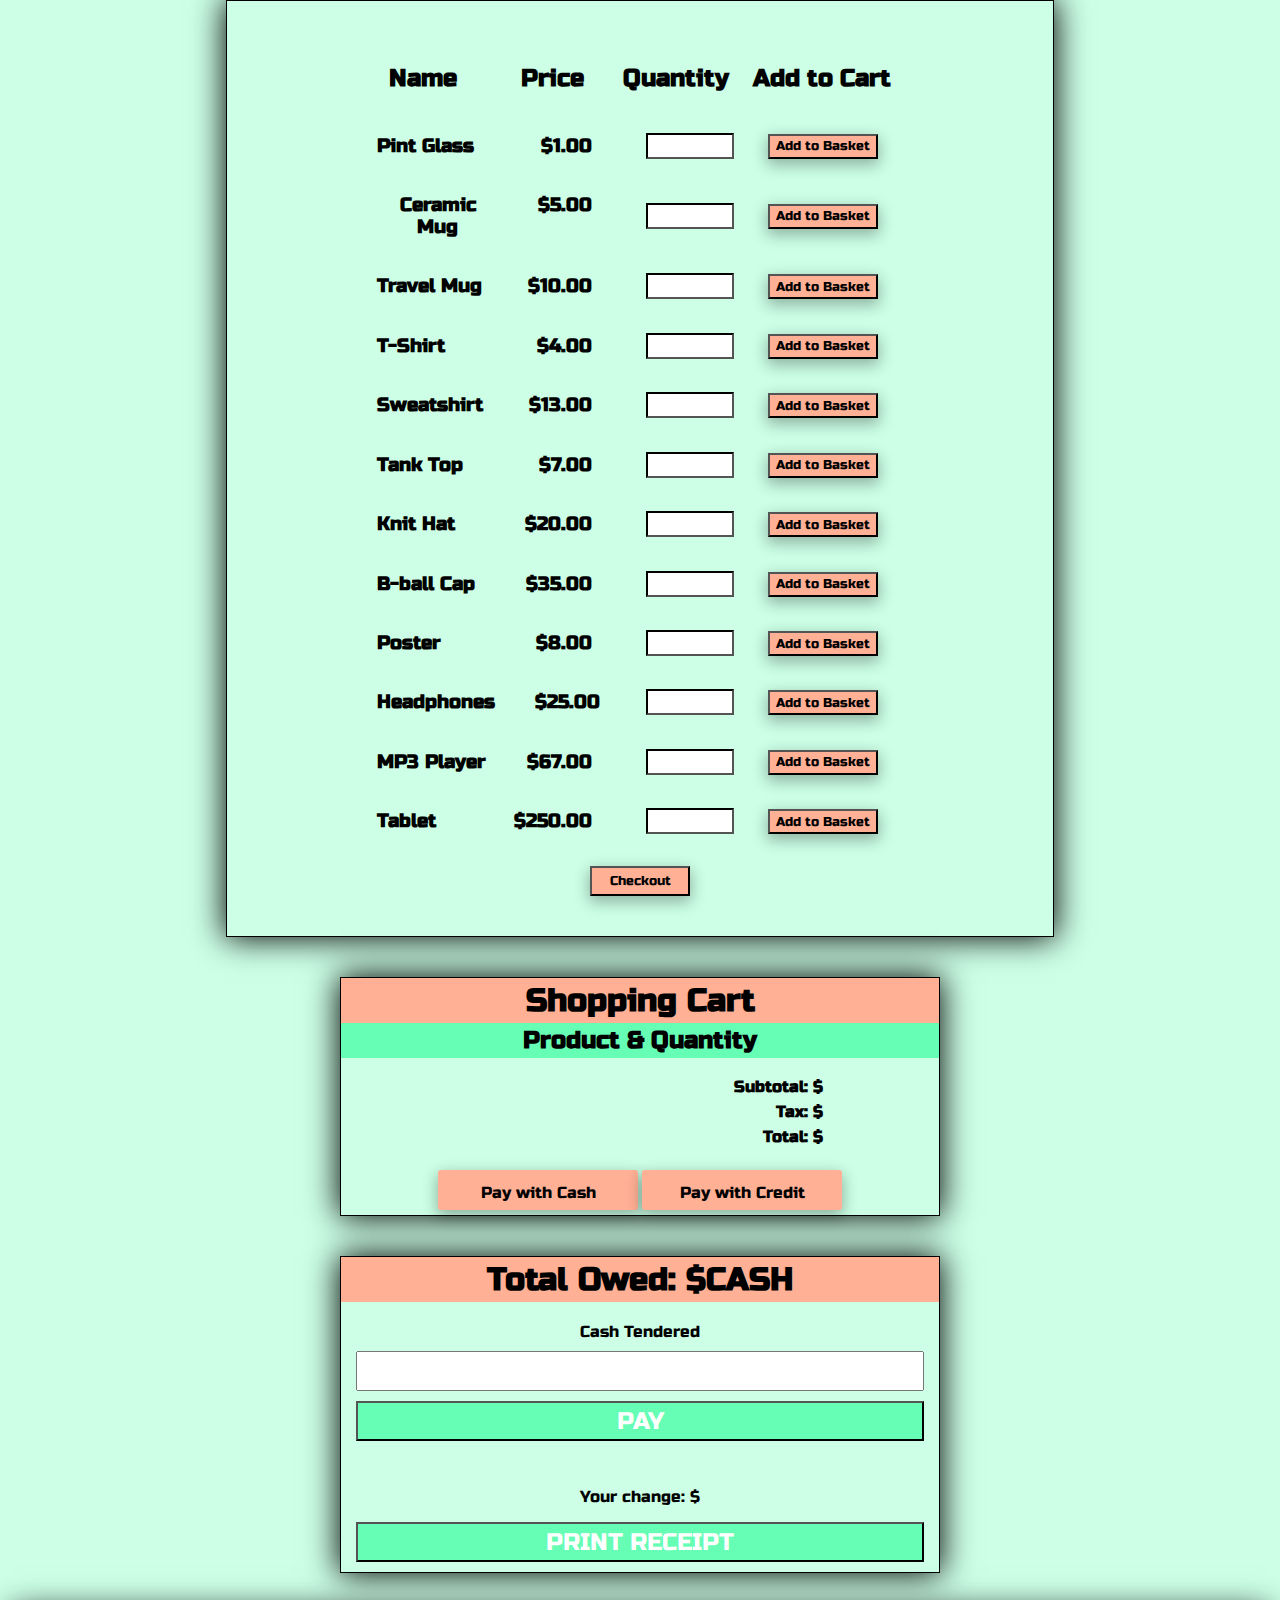
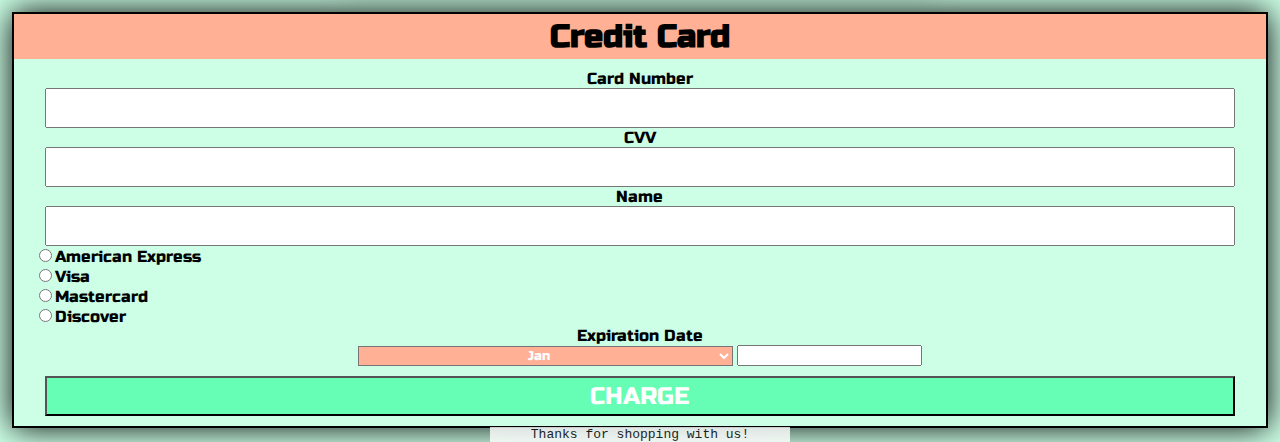
==== commit 5adb5757: "due date postponed" ====
--- a/index.html
+++ b/index.html
@@ -132,92 +132,97 @@
             <button type="button" id="checkout" class="addBasket">Checkout</button>
         </div>
     </div>
-    <div id="cart" class="hidden">
-        <h1>Shopping Cart</h1>
-        <h2>Product & Quantity</h2>
-        <ul id="productQuantity">
-        </ul>
-        <ul>
-            <h4>Subtotal: $<span id= "cartSubTotal"></span></h4>
-            <h4>Tax: $<span id= "cartTax"></span></h4>
-            <h4>Total: $<span id= "cartTotal"></span></h4>
-        </ul>
-        <div id="cashbutton" class="cartButtons">
-            Pay with Cash
-        </div>
-        <div id="creditbutton" class="cartButtons">
-            Pay with Credit
-        </div>
+
+
+<div id="cart" class="window hidden">
+  <h1>Shopping Cart</h1>
+  <h2>Product & Quantity</h2>
+  <ul id= "productQuantity">
+  </ul>
+  <ul>
+  	<h4>Subtotal: $<span id= "cartSubTotal"></span></h4>
+    <h4>Tax: $<span id= "cartTax"></span></h4>
+    <h4>Total: $<span id= "cartTotal"></span></h4>
+  </ul>
+  <div id="cartButtonContainer">
+  <div id= "cashbutton" class="cartButtons">
+  	Pay with Cash
+  </div>
+  <div id= "creditbutton" class="cartButtons">
+  	Pay with Credit
+  </div>
+</div>
+</div>
+
+<div id="cash" class="window hidden">
+	<h1>Total Owed: $<span id="cashTotal">CASH</span></h1>
+	<div >
+		<label for="cashTendered">Cash Tendered</label> <input id="cashTendered" type="number" min="0.00" step="0.01">
+		<input id="cashPay"  type="button" value="Pay">
+	</div>
+	<div>
+		<p id="changeOutput" class="hidden">Your change: $<span id="change"></span></p>
+	</div>
+  <input id="toReceipt" class="hidden" type="button" value="Print Receipt">
+</div>
+
+<div id="credit" class="window hidden">
+	<h1>Credit Card</h1>
+	<form>
+		<div>
+			<label class="cardLabel">Card Number</label> <input id="cardNumber" type="number" required>
+		</div>
+		<div>
+			<label class="cardLabel">CVV</label> <input id="cvv" type="number" required>
+			<label class="cardLabel">Name</label> <input id="ccname" type="text" required>
+		</div>
+		<div>
+      <div class="cardOption">
+			     <label><input type="radio" name="cardType" required>American Express</label>
+      </div>
+      <div class="cardOption">
+        <label><input type="radio" name="cardType">Visa</label>
+      </div>
+      <div class="cardOption">
+        <label><input type="radio" name="cardType">Mastercard</label>
+      </div>
+      <div class="cardOption">
+        <label><input type="radio" name="cardType">Discover</label>
+      </div>
     </div>
-    <div id="cash" class="hidden">
-        <h1>Total Owed: $<span id="cashTotal">CASH</span></h1>
-        <form>
-            <label>Cash Tendered
-                <input id="cashTendered" type="number" min="0.00" step="0.01">
-            </label>
-            <input id="cashPay" type="button" value="Pay">
-        </form>
-        <div>
-            <p id="changeOutput" class="hidden">Your change: $<span id="change"></span></p>
-        </div>
-        <div id="toReceipt" class="hidden">Print Receipt</div>
+		<div>
+			<label class="cardLabel">Expiration Date</label>
+			<div class="ccexp">
+        <select id="month" required>
+				<option value="01">Jan</option>
+				<option value="02">Feb</option>
+				<option value="03">Mar</option>
+				<option value="04">Apr</option>
+				<option value="05">May</option>
+				<option value="06">Jun</option>
+				<option value="07">Jul</option>
+				<option value="08">Aug</option>
+				<option value="09">Sep</option>
+				<option value="10">Oct</option>
+				<option value="11">Nov</option>
+				<option value="12">Dec</option>
+			</select>
+			<input id="year" type="number"  min="2018" step="1" required>
     </div>
-    <div id="credit" class="hidden">
-        <h1>Credit Card</h1>
-        <form id="ccPay">
-            <div>
-                <label>Card Number
-                    <input id="inputItem1" type="number" required>
-                </label>
-            </div>
-            <div>
-                <label>CVV
-                    <input id="inputItem1" type="number" required>
-                </label>
-                <label>Name
-                    <input id="inputItem1" type="text" required>
-                </label>
-            </div>
-            <div>
-                <label class="cardOption">
-                    <input id="inputItem1" type="radio" name="cardType" required>American Express</label>
-                <label class="cardOption">
-                    <input id="inputItem1" type="radio" name="cardType">Visa</label>
-                <label class="cardOption">
-                    <input id="inputItem1" type="radio" name="cardType">Mastercard</label>
-                <label class="cardOption">
-                    <input id="inputItem1" type="radio" name="cardType">Discover</label>
-            </div>
-            <div>
-                <label>Expiration Date
-                    <select required>
-                        <option value="01">Jan</option>
-                        <option value="02">Feb</option>
-                        <option value="03">Mar</option>
-                        <option value="04">Apr</option>
-                        <option value="05">May</option>
-                        <option value="06">Jun</option>
-                        <option value="07">Jul</option>
-                        <option value="08">Aug</option>
-                        <option value="09">Sep</option>
-                        <option value="10">Oct</option>
-                        <option value="11">Nov</option>
-                        <option value="12">Dec</option>
-                    </select>
-                    <input id="Year" type="number" min="2018" step="1" required>
-                </label>
-            </div>
-            <div>
-                <input type="submit" value="Charge"></input>
-            </div>
-        </form>
-    </div>
-    <div id="receipt" class="hidden">
-        <p>receipt goes here</p>
-    </div>
-    <script src="jquery-3.3.1.js"></script>
-    <!-- <script src="https://code.jquery.com/jquery-3.3.1.js"></script> -->
-    <script type="text/javascript" src="javascript.js"></script>
+		</div>
+			<input id="ccPay" type="button" value="Charge">
+	</form>
+</div>
+
+<div id="receipt" class="hidden">
+  <p>Thanks for shopping with us!</p>
+</div>
+
+
+
+
+<script src="jquery-3.3.1.js"></script>
+<!-- <script src="https://code.jquery.com/jquery-3.3.1.js"></script> -->
+<script type="text/javascript" src="javascript.js"></script>
 </body>
-
-</html>+</html>
--- a/style.css
+++ b/style.css
@@ -1,4 +1,8 @@
 @import url('https://fonts.googleapis.com/css?family=Russo+One');
+
+/* .hidden {
+  display: none !important;
+} */
 
 
 /* menu */
@@ -16,6 +20,168 @@
     display: flex;
     justify-content: center;
     align-items: center;
+}
+
+
+
+
+/* class styles for all pop-ups */
+.window {
+ border: 1px solid black;
+ box-shadow: 0px 0px 31px 1px;
+ box-sizing: border-box;
+ width: 98%;
+ margin: 0 auto;
+ margin-top: 30px;
+}
+
+.window h1 {
+  background-color: #FFB095;
+  display: block;
+  border-radius: 0;
+  margin: 0 auto;
+}
+
+/* cart styles */
+#cart h2 {
+  margin: 0 auto;
+  text-align: center;
+  display: block;
+  background-color: #65FEB4;
+  border-radius: 0;
+  box-sizing: border-box;
+}
+
+#cart h4 {
+  display: block;
+  text-align: right;
+  margin: 0 10px 0 0;
+}
+
+#cart span {
+  display: inline-block;
+  width: 18%;
+}
+
+#cart .cartButtons {
+  box-sizing: border-box;
+  width: 95%;
+  margin: 5px auto;
+  text-align: center;
+  padding: 3px 12px;
+  background-color: #FFB095;
+  border-radius: 3px;
+  font-family: 'Russo One', sans-serif;
+  box-shadow: 0px 5px 15px 1px rgba(0,0,0,0.3);
+  height: 40px;
+  line-height: 40px;
+}
+
+#cash > div {
+  padding-top: 20px;
+  margin: 0 auto;
+}
+
+#cash label, p {
+  display: block;
+  text-align: center;
+}
+
+#cash input {
+  display: block;
+  box-sizing: border-box;
+  width: 95%;
+  margin: 10px auto;
+  height: 40px;
+  font-size: 35px;
+}
+
+#cash input[type=button] {
+  background-color: #65FEB4;
+  box-sizing: border-box;
+  font-family: 'Russo One', sans-serif;
+  padding: 3px 12px;
+  text-transform: uppercase;
+  color: white;
+  height: 40px;
+  font-size: 24px;
+}
+
+#cashPay {
+  padding-top: 15px;
+}
+
+/* credit card styles */
+#credit form {
+  box-shadow: none;
+  border: none;
+  padding-top: 10px;
+}
+
+#cvv, #ccname, #cardNumber  {
+  display: block;
+  width: 95%;
+  height: 40px;
+  box-sizing: border-box;
+  margin: 0 auto;
+}
+
+.cardLabel {
+  text-align: center;
+}
+
+.ccexp {
+  margin: 0 auto;
+  text-align: center;
+}
+
+
+#credit select {
+  background-color: #FFB095;
+  color: white;
+  font-family: 'Russo One', sans-serif;
+  text-align: center;
+  width: 30%;
+}
+
+#credit label {
+  display: block;
+}
+
+.cardOption {
+  display: block;
+  text-align: left;
+}
+
+.cardOption input, .cardOption label{
+  display: inline-block;
+  padding-left: 20px;
+}
+
+
+#ccPay {
+  display: block;
+  background-color: #65FEB4;
+  box-sizing: border-box;
+  font-family: 'Russo One', sans-serif;
+  padding: 3px 12px;
+  text-transform: uppercase;
+  color: white;
+  height: 40px;
+  font-size: 24px;
+  margin: 10px auto;
+  width: 95%;
+  text-align: center;
+}
+
+/* receipt style */
+
+#receipt p {
+  background-color: white;
+  width: 300px;
+  font-family: monospace;
+  margin: 0 auto;
+  opacity: .8;
 }
 
 .itemInfo {
@@ -185,10 +351,6 @@
 
 
 
-.hidden {
-    display: none !important;
-}
-
 
 
 /* cart */
@@ -271,6 +433,25 @@
         justify-content: space-between;
     }
 
+    #cart {
+      margin: 40px auto;
+      width: 600px;
+    }
+
+    #cartButtonContainer {
+      margin: 0 auto;
+      text-align: center;
+    }
+
+    #cart .cartButtons {
+      width: 200px;
+    }
+
+    #cash {
+      margin: 40px auto;
+      width: 600px;
+    }
+
 
     #header {
         display: flex;
@@ -386,4 +567,4 @@
         border-radius: 3px;
         font-family: 'Russo One', sans-serif;
     }
-}+}
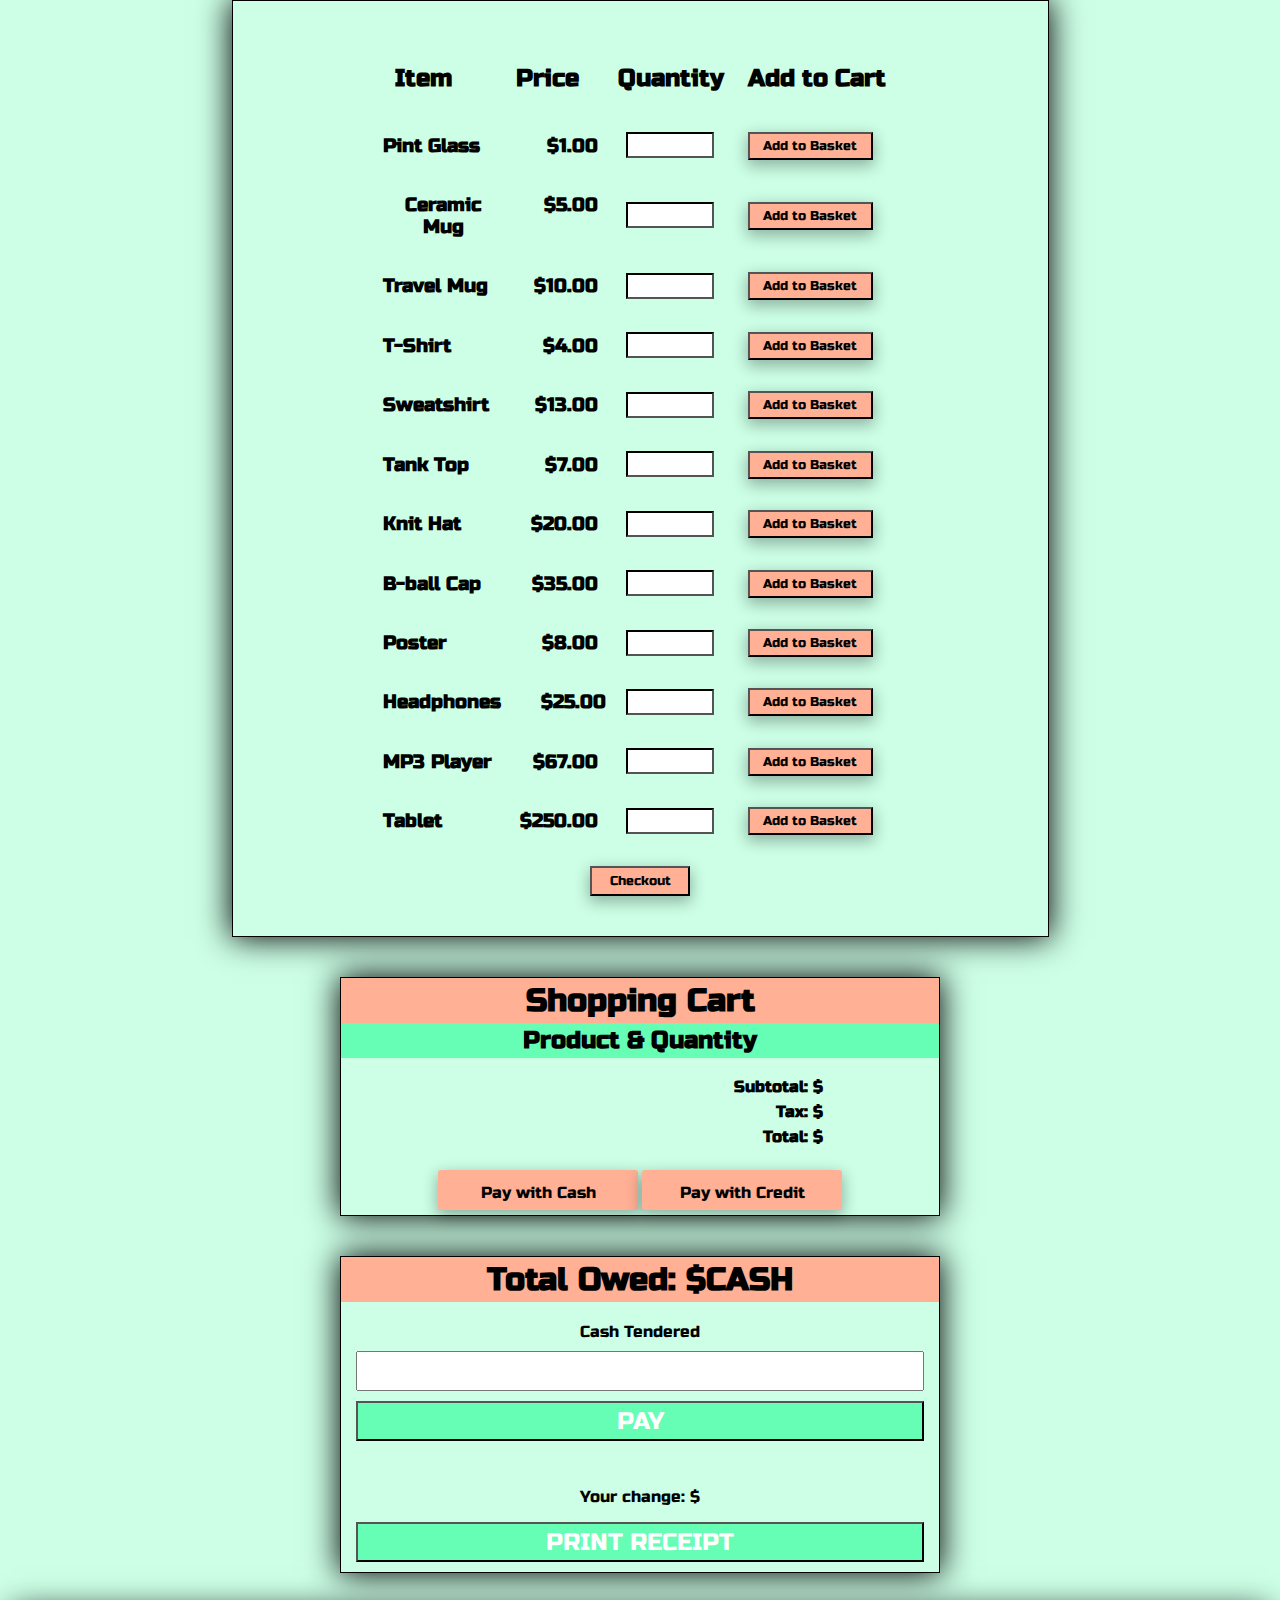
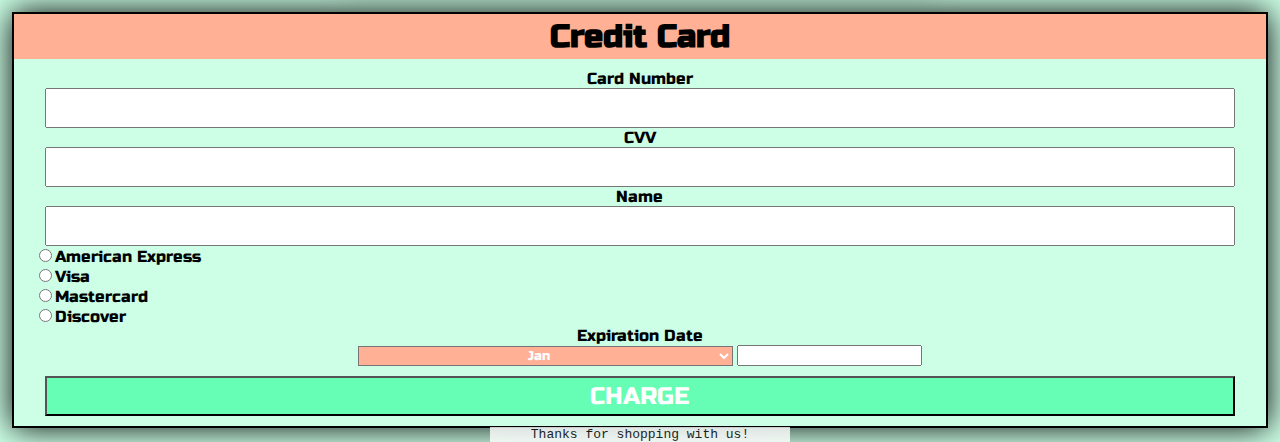
==== commit c7335049: "DB changes to menu and welcome" ====
--- a/index.html
+++ b/index.html
@@ -12,124 +12,125 @@
     <div id="menu">
         <div class="mainContainer">
             <div id="header" class="itemRow">
-                <h2 class="itemName">Name</h2>
+                <h2 class="itemName">Item</h2>
                 <h2 class="menuPrice">Price</h2>
                 <h2 class="menuQuanity">Quantity</h2>
                 <h2>Add to Cart</h2>
             </div>
             <div class="itemRow">
                 <div class="itemInfo pintGlass">
-                    <a id="images" href="images/pintglass.jpg"><h3>Pint Glass</h3></a>
+                    <a id="images" href="images/pintglass.jpg"><h3>Pint Glass</h3><span class="hoverDescrip">clear glass</span></a>
+
                     <h3 id="priceItem1" class="menuPrice">$1.00</h3>
                 </div>
                 <div class="purchaseInfo">
-                    <input data-product-num="0" type="number" class="menuQuantity numberInput">
-                    <button class="addBasket">Add to Basket</button>
-                </div>
-            </div>
-            <div class="itemRow">
-                <div class="itemInfo">
-                    <a id="images" href="images/ceramicmug.jpg"><h3>Ceramic Mug</h3></a>
+                    <input data-product-num="0" type="number" min="0" class="menuQuantity numberInput">
+                    <button class="addBasket">Add to Basket</button>
+                </div>
+            </div>
+            <div class="itemRow">
+                <div class="itemInfo">
+                    <a id="images" href="images/ceramicmug.jpg"><h3>Ceramic Mug</h3><span class="hoverDescrip">brown mug w/white interior</span></a>
                     <h3 id="priceItem2" class="menuPrice">$5.00</h3>
                 </div>
                 <div class="purchaseInfo">
-                    <input data-product-num="1" type="number" class="menuQuantity numberInput" class="numberInput">
-                    <button class="addBasket">Add to Basket</button>
-                </div>
-            </div>
-            <div class="itemRow">
-                <div class="itemInfo">
-                    <a id="images" href="images/travelmug.jpg"><h3>Travel Mug</h3></a>
+                    <input data-product-num="1" type="number" min="0" class="menuQuantity numberInput" class="numberInput">
+                    <button class="addBasket">Add to Basket</button>
+                </div>
+            </div>
+            <div class="itemRow">
+                <div class="itemInfo">
+                    <a id="images" href="images/travelmug.jpg"><h3>Travel Mug</h3><span class="hoverDescrip">metallic and black travel mug</span></a>
                     <h3 id="priceItem3" class="menuPrice">$10.00</h3>
                 </div>
                 <div class="purchaseInfo">
-                    <input data-product-num="2" type="number" class="menuQuantity numberInput" class="numberInput">
-                    <button class="addBasket">Add to Basket</button>
-                </div>
-            </div>
-            <div class="itemRow">
-                <div class="itemInfo">
-                    <a id="images" href="images/tshirt.jpg"><h3>T-Shirt</h3></a>
+                    <input data-product-num="2" type="number" min="0" class="menuQuantity numberInput" class="numberInput">
+                    <button class="addBasket">Add to Basket</button>
+                </div>
+            </div>
+            <div class="itemRow">
+                <div class="itemInfo">
+                    <a id="images" href="images/tshirt.jpg"><h3>T-Shirt</h3><span class="hoverDescrip">white t-shirt</span></a>
                     <h3 id="priceItem4" class="menuPrice">$4.00</h3>
                 </div>
                 <div class="purchaseInfo">
-                    <input data-product-num="3" type="number" class="menuQuantity numberInput" class="numberInput">
-                    <button class="addBasket">Add to Basket</button>
-                </div>
-            </div>
-            <div class="itemRow">
-                <div class="itemInfo">
-                    <a id="images" href="images/sweatshirt.jpg"><h3>Sweatshirt</h3></a>
+                    <input data-product-num="3" type="number" min="0" class="menuQuantity numberInput" class="numberInput">
+                    <button class="addBasket">Add to Basket</button>
+                </div>
+            </div>
+            <div class="itemRow">
+                <div class="itemInfo">
+                    <a id="images" href="images/sweatshirt.jpg"><h3>Sweatshirt</h3><span class="hoverDescrip">grey sweathshirt</span></a>
                     <h3 id="priceItem5" class="menuPrice">$13.00</h3></div>
                 <div class="purchaseInfo">
-                    <input data-product-num="4" type="number" class="menuQuantity numberInput" class="numberInput">
-                    <button class="addBasket">Add to Basket</button>
-                </div>
-            </div>
-            <div class="itemRow">
-                <div class="itemInfo">
-                    <a id="images" href="images/tanktop.jpg"><h3>Tank Top</h3></a>
+                    <input data-product-num="4" type="number" min="0" class="menuQuantity numberInput" class="numberInput">
+                    <button class="addBasket">Add to Basket</button>
+                </div>
+            </div>
+            <div class="itemRow">
+                <div class="itemInfo">
+                    <a id="images" href="images/tanktop.jpg"><h3>Tank Top</h3><span class="hoverDescrip">black tank top</span></a>
                     <h3 id="priceItem6" class="menuPrice">$7.00</h3></div>
                 <div class="purchaseInfo">
-                    <input data-product-num="5" type="number" class="menuQuantity numberInput" class="numberInput">
-                    <button class="addBasket">Add to Basket</button>
-                </div>
-            </div>
-            <div class="itemRow">
-                <div class="itemInfo">
-                    <a id="images" href="images/knithat.jpg"><h3>Knit Hat</h3></a>
+                    <input data-product-num="5" type="number" min="0" class="menuQuantity numberInput" class="numberInput">
+                    <button class="addBasket">Add to Basket</button>
+                </div>
+            </div>
+            <div class="itemRow">
+                <div class="itemInfo">
+                    <a id="images" href="images/knithat.jpg"><h3>Knit Hat</h3><span class="hoverDescrip">beige embroided knit hat</span></a>
                     <h3 id="priceItem7" class="menuPrice">$20.00</h3></div>
                 <div class="purchaseInfo">
-                    <input data-product-num="6" type="number" class="menuQuantity numberInput" class="numberInput">
-                    <button class="addBasket">Add to Basket</button>
-                </div>
-            </div>
-            <div class="itemRow">
-                <div class="itemInfo">
-                    <a id="images" href="images/baseballcap.jpg"><h3>B-ball Cap</h3></a>
+                    <input data-product-num="6" type="number" min="0" class="menuQuantity numberInput" class="numberInput">
+                    <button class="addBasket">Add to Basket</button>
+                </div>
+            </div>
+            <div class="itemRow">
+                <div class="itemInfo">
+                    <a id="images" href="images/baseballcap.jpg"><h3>B-ball Cap</h3><span class="hoverDescrip">black cap</span></a>
                     <h3 id="priceItem8" class="menuPrice">$35.00</h3></div>
                 <div class="purchaseInfo">
-                    <input data-product-num="7" type="number" class="menuQuantity numberInput" class="numberInput">
-                    <button class="addBasket">Add to Basket</button>
-                </div>
-            </div>
-            <div class="itemRow">
-                <div class="itemInfo">
-                    <a id="images" href="images/poster.jpg"><h3>Poster</h3></a>
+                    <input data-product-num="7" type="number" min="0" class="menuQuantity numberInput" class="numberInput">
+                    <button class="addBasket">Add to Basket</button>
+                </div>
+            </div>
+            <div class="itemRow">
+                <div class="itemInfo">
+                    <a id="images" href="images/poster.jpg"><h3>Poster</h3><span class="hoverDescrip">national park poster</span></a>
                     <h3 id="priceItem9" class="menuPrice">$8.00</h3></div>
                 <div class="purchaseInfo">
-                    <input data-product-num="8" type="number" class="menuQuantity numberInput" class="numberInput">
-                    <button class="addBasket">Add to Basket</button>
-                </div>
-            </div>
-            <div class="itemRow">
-                <div class="itemInfo">
-                    <a id="images" href="images/headphones.jpg"><h3>Headphones</h3></a>
+                    <input data-product-num="8" type="number" min="0" class="menuQuantity numberInput" class="numberInput">
+                    <button class="addBasket">Add to Basket</button>
+                </div>
+            </div>
+            <div class="itemRow">
+                <div class="itemInfo">
+                    <a id="images" href="images/headphones.jpg"><h3>Headphones</h3><span class="hoverDescrip">black headphones</span></a>
                     <h3 id="priceItem10" class="menuPrice">$25.00</h3></div>
                 <div class="purchaseInfo">
-                    <input data-product-num="9" type="number" class="menuQuantity numberInput" class="numberInput">
-                    <button class="addBasket">Add to Basket</button>
-                </div>
-            </div>
-            <div class="itemRow">
-                <div class="itemInfo">
-                    <a id="images" href="images/mp3player.jpg"><h3>MP3 Player</h3></a>
+                    <input data-product-num="9" type="number" min="0" class="menuQuantity numberInput" class="numberInput">
+                    <button class="addBasket">Add to Basket</button>
+                </div>
+            </div>
+            <div class="itemRow">
+                <div class="itemInfo">
+                    <a id="images" href="images/mp3player.jpg"><h3>MP3 Player</h3><span class="hoverDescrip">black mp3 player</span></a>
                     <h3 id="priceItem11" class="menuPrice">$67.00</h3></div>
                 <div class="purchaseInfo">
-                    <input data-product-num="10" type="number" class="menuQuantity numberInput" class="numberInput">
-                    <button class="addBasket">Add to Basket</button>
-                </div>
-            </div>
-            <div class="itemRow">
-                <div class="itemInfo">
-                    <a id="images" href="images/tablet.jpg"><h3>Tablet</h3></a>
+                    <input data-product-num="10" type="number" min="0" class="menuQuantity numberInput" class="numberInput">
+                    <button class="addBasket">Add to Basket</button>
+                </div>
+            </div>
+            <div class="itemRow">
+                <div class="itemInfo">
+                    <a id="images" href="images/tablet.jpg"><h3>Tablet</h3><span class="hoverDescrip">grey tablet</span></a>
                     <h3 id="priceItem12" class="menuPrice">$250.00</h3></div>
                 <div class="purchaseInfo">
-                    <input data-product-num="11" type="number" class="menuQuantity numberInput" class="numberInput">
-                    <button class="addBasket">Add to Basket</button>
-                </div>
-            </div>
-            <button type="button" id="checkout" class="addBasket">Checkout</button>
+                    <input data-product-num="11" type="number" min="0" class="menuQuantity numberInput" class="numberInput">
+                    <button class="addBasket">Add to Basket</button>
+                </div>
+            </div>
+            <button type="button" id="checkout">Checkout</button>
         </div>
     </div>
 
@@ -157,7 +158,7 @@
 <div id="cash" class="window hidden">
 	<h1>Total Owed: $<span id="cashTotal">CASH</span></h1>
 	<div >
-		<label for="cashTendered">Cash Tendered</label> <input id="cashTendered" type="number" min="0.00" step="0.01">
+		<label for="cashTendered">Cash Tendered</label> <input id="cashTendered" type="number" min="0" min="0.00" step="0.01">
 		<input id="cashPay"  type="button" value="Pay">
 	</div>
 	<div>
@@ -170,10 +171,10 @@
 	<h1>Credit Card</h1>
 	<form>
 		<div>
-			<label class="cardLabel">Card Number</label> <input id="cardNumber" type="number" required>
+			<label class="cardLabel">Card Number</label> <input id="cardNumber" type="number" min="0" required>
 		</div>
 		<div>
-			<label class="cardLabel">CVV</label> <input id="cvv" type="number" required>
+			<label class="cardLabel">CVV</label> <input id="cvv" type="number" min="0" required>
 			<label class="cardLabel">Name</label> <input id="ccname" type="text" required>
 		</div>
 		<div>
@@ -207,7 +208,7 @@
 				<option value="11">Nov</option>
 				<option value="12">Dec</option>
 			</select>
-			<input id="year" type="number"  min="2018" step="1" required>
+			<input id="year" type="number" min="0"  min="2018" step="1" required>
     </div>
 		</div>
 			<input id="ccPay" type="button" value="Charge">
--- a/style.css
+++ b/style.css
@@ -1,15 +1,16 @@
 @import url('https://fonts.googleapis.com/css?family=Russo+One');
+
+
+
+/*-----------------------------------------------------------------------------mobile view*/
+
 
 /* .hidden {
   display: none !important;
 } */
 
 
-/* menu */
-
-body {
-    margin: 0;
-}
+/* --------------------------------------------menu */
 
 a {
     text-decoration: none;
@@ -22,168 +23,6 @@
     align-items: center;
 }
 
-
-
-
-/* class styles for all pop-ups */
-.window {
- border: 1px solid black;
- box-shadow: 0px 0px 31px 1px;
- box-sizing: border-box;
- width: 98%;
- margin: 0 auto;
- margin-top: 30px;
-}
-
-.window h1 {
-  background-color: #FFB095;
-  display: block;
-  border-radius: 0;
-  margin: 0 auto;
-}
-
-/* cart styles */
-#cart h2 {
-  margin: 0 auto;
-  text-align: center;
-  display: block;
-  background-color: #65FEB4;
-  border-radius: 0;
-  box-sizing: border-box;
-}
-
-#cart h4 {
-  display: block;
-  text-align: right;
-  margin: 0 10px 0 0;
-}
-
-#cart span {
-  display: inline-block;
-  width: 18%;
-}
-
-#cart .cartButtons {
-  box-sizing: border-box;
-  width: 95%;
-  margin: 5px auto;
-  text-align: center;
-  padding: 3px 12px;
-  background-color: #FFB095;
-  border-radius: 3px;
-  font-family: 'Russo One', sans-serif;
-  box-shadow: 0px 5px 15px 1px rgba(0,0,0,0.3);
-  height: 40px;
-  line-height: 40px;
-}
-
-#cash > div {
-  padding-top: 20px;
-  margin: 0 auto;
-}
-
-#cash label, p {
-  display: block;
-  text-align: center;
-}
-
-#cash input {
-  display: block;
-  box-sizing: border-box;
-  width: 95%;
-  margin: 10px auto;
-  height: 40px;
-  font-size: 35px;
-}
-
-#cash input[type=button] {
-  background-color: #65FEB4;
-  box-sizing: border-box;
-  font-family: 'Russo One', sans-serif;
-  padding: 3px 12px;
-  text-transform: uppercase;
-  color: white;
-  height: 40px;
-  font-size: 24px;
-}
-
-#cashPay {
-  padding-top: 15px;
-}
-
-/* credit card styles */
-#credit form {
-  box-shadow: none;
-  border: none;
-  padding-top: 10px;
-}
-
-#cvv, #ccname, #cardNumber  {
-  display: block;
-  width: 95%;
-  height: 40px;
-  box-sizing: border-box;
-  margin: 0 auto;
-}
-
-.cardLabel {
-  text-align: center;
-}
-
-.ccexp {
-  margin: 0 auto;
-  text-align: center;
-}
-
-
-#credit select {
-  background-color: #FFB095;
-  color: white;
-  font-family: 'Russo One', sans-serif;
-  text-align: center;
-  width: 30%;
-}
-
-#credit label {
-  display: block;
-}
-
-.cardOption {
-  display: block;
-  text-align: left;
-}
-
-.cardOption input, .cardOption label{
-  display: inline-block;
-  padding-left: 20px;
-}
-
-
-#ccPay {
-  display: block;
-  background-color: #65FEB4;
-  box-sizing: border-box;
-  font-family: 'Russo One', sans-serif;
-  padding: 3px 12px;
-  text-transform: uppercase;
-  color: white;
-  height: 40px;
-  font-size: 24px;
-  margin: 10px auto;
-  width: 95%;
-  text-align: center;
-}
-
-/* receipt style */
-
-#receipt p {
-  background-color: white;
-  width: 300px;
-  font-family: monospace;
-  margin: 0 auto;
-  opacity: .8;
-}
-
 .itemInfo {
     margin-top: 40px;
     width: 300px;
@@ -230,6 +69,8 @@
     width: 80px;
     height: 20px;
     border-color: black;
+    font-weight: bolder;
+    text-align: center;
 }
 
 .mainContainer {
@@ -254,20 +95,46 @@
     background-color: #FFB095;
     box-shadow: 0px 5px 15px 1px rgba(0, 0, 0, 0.3);
     height: 25px;
+    width: 115px;
 }
 
 #checkout {
     margin-top: 35px;
     height: 25px;
     width: 90px;
-}
-
-
-/*.hoverDescrip{
-
-  display: none;
-
-}*/
+    font-family: 'Russo One', sans-serif;
+    background-color: #FFB095;
+    box-shadow: 0px 5px 15px 1px rgba(0, 0, 0, 0.3);
+}
+
+ .hoverDescrip {
+        display: none;
+    }
+
+
+
+/* class styles for all pop-ups */
+
+.window {
+    border: 1px solid black;
+    box-shadow: 0px 0px 31px 1px;
+    box-sizing: border-box;
+    width: 98%;
+    margin: 0 auto;
+    margin-top: 30px;
+}
+
+.window h1 {
+    background-color: #FFB095;
+    display: block;
+    border-radius: 0;
+    margin: 0 auto;
+}
+
+
+
+
+/* cart styles */
 
 
 /* cart styles */
@@ -296,6 +163,7 @@
     box-sizing: border-box;
 }
 
+
 #cart h4 {
     display: block;
     text-align: right;
@@ -307,6 +175,7 @@
     width: 18%;
 }
 
+
 #cart .cartButtons {
     box-sizing: border-box;
     width: 95%;
@@ -317,8 +186,92 @@
     border-radius: 3px;
     font-family: 'Russo One', sans-serif;
     box-shadow: 0px 5px 15px 1px rgba(0, 0, 0, 0.3);
-}
-
+    height: 40px;
+    line-height: 40px;
+}
+
+
+
+
+/* credit card styles */
+
+#credit form {
+    box-shadow: none;
+    border: none;
+    padding-top: 10px;
+}
+
+#cvv,
+#ccname,
+#cardNumber {
+    display: block;
+    width: 95%;
+    height: 40px;
+    box-sizing: border-box;
+    margin: 0 auto;
+}
+
+.cardLabel {
+    text-align: center;
+}
+
+.ccexp {
+    margin: 0 auto;
+    text-align: center;
+}
+
+
+#credit select {
+    background-color: #FFB095;
+    color: white;
+    font-family: 'Russo One', sans-serif;
+    text-align: center;
+    width: 30%;
+}
+
+#credit label {
+    display: block;
+}
+
+.cardOption {
+    display: block;
+    text-align: left;
+}
+
+.cardOption input,
+.cardOption label {
+    display: inline-block;
+    padding-left: 20px;
+}
+
+
+#ccPay {
+    display: block;
+    background-color: #65FEB4;
+    box-sizing: border-box;
+    font-family: 'Russo One', sans-serif;
+    padding: 3px 12px;
+    text-transform: uppercase;
+    color: white;
+    height: 40px;
+    font-size: 24px;
+    margin: 10px auto;
+    width: 95%;
+    text-align: center;
+}
+
+
+
+
+/* receipt style */
+
+#receipt p {
+    background-color: white;
+    width: 300px;
+    font-family: monospace;
+    margin: 0 auto;
+    opacity: .8;
+}
 
 
 /* cash payment styles */
@@ -350,14 +303,40 @@
 }
 
 
-
-
-
-/* cart */
-
-
-/* cash  */
-
+#cash>div {
+    padding-top: 20px;
+    margin: 0 auto;
+}
+
+#cash label,
+p {
+    display: block;
+    text-align: center;
+}
+
+#cash input {
+    display: block;
+    box-sizing: border-box;
+    width: 95%;
+    margin: 10px auto;
+    height: 40px;
+    font-size: 35px;
+}
+
+#cash input[type=button] {
+    background-color: #65FEB4;
+    box-sizing: border-box;
+    font-family: 'Russo One', sans-serif;
+    padding: 3px 12px;
+    text-transform: uppercase;
+    color: white;
+    height: 40px;
+    font-size: 24px;
+}
+
+#cashPay {
+    padding-top: 15px;
+}
 
 /* credit */
 
@@ -373,13 +352,11 @@
     box-sizing: border-box;
 }
 
-
-
-
 /* Website Color, Font, border radius */
 
 body {
     background-color: #ccffe6;
+    margin: 0;
 }
 
 h1 {
@@ -423,36 +400,23 @@
 
 
 
-/* receipt */
+/*---------------------------------------------------------------------------------desktop view below*/
 
 @media only screen and (min-width: 768px) {
-    /* menu */
+    /* --------------------------------------------------menu */
+    #images:hover .hoverDescrip {
+
+        display: block;
+        font-weight: bold;
+    }
+
+
     .purchaseInfo {
         width: auto;
         margin-right: 25px;
         justify-content: space-between;
     }
 
-    #cart {
-      margin: 40px auto;
-      width: 600px;
-    }
-
-    #cartButtonContainer {
-      margin: 0 auto;
-      text-align: center;
-    }
-
-    #cart .cartButtons {
-      width: 200px;
-    }
-
-    #cash {
-      margin: 40px auto;
-      width: 600px;
-    }
-
-
     #header {
         display: flex;
     }
@@ -498,18 +462,12 @@
     }
 
     .numberInput {
-        width: 80px;
-        height: 20px;
         margin-right: 30px;
-        border-color: black;
     }
 
     .mainContainer {
         padding: 40px 150px 40px 150px;
-        border: 1px solid black;
-    }
-
-
+    }
 
     .buttonContainer {
         display: flex;
@@ -521,17 +479,18 @@
         justify-content: flex-end;
     }
 
-
     .addBasket {
-
-        font-family: 'Russo One', sans-serif;
-        background-color: #FFB095;
-        box-shadow: 0px 5px 15px 1px rgba(0, 0, 0, 0.3);
-        height: 25px;
         cursor: pointer;
+        height: 28px;
+        width: 125px;
+    }
+
+    .addBasket:hover, #checkout:hover {
+        color: white;
     }
 
     #checkout {
+        cursor: pointer;
         margin-top: 15px;
         height: 30px;
         width: 100px;
@@ -539,7 +498,28 @@
 
 
     /* cart */
+    #cart {
+        margin: 40px auto;
+        width: 600px;
+    }
+
+    #cartButtonContainer {
+        margin: 0 auto;
+        text-align: center;
+    }
+
+    #cart .cartButtons {
+        width: 200px;
+    }
+
+
     /* cash  */
+    #cash {
+        margin: 40px auto;
+        width: 600px;
+    }
+
+
     /* credit */
     #credit {
         outline: 1px solid black;
@@ -567,4 +547,4 @@
         border-radius: 3px;
         font-family: 'Russo One', sans-serif;
     }
-}
+}